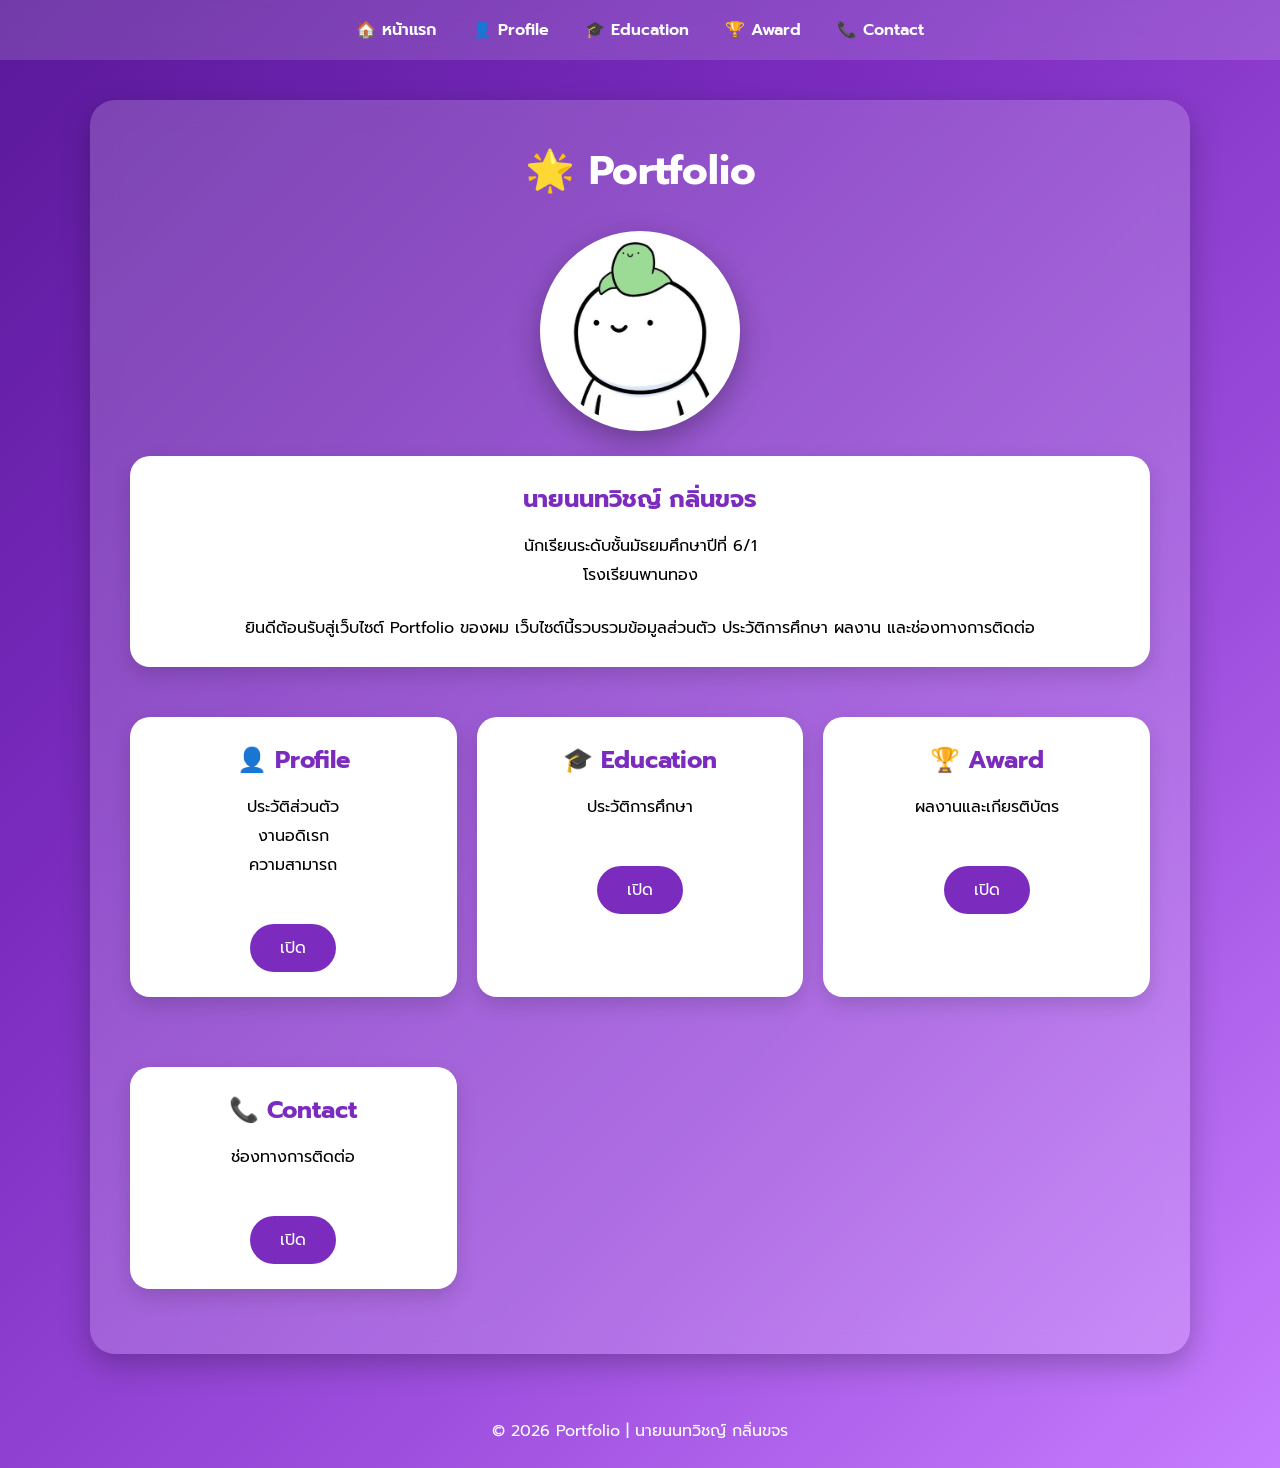
==== index.html @ 86612f15 "Update index.html" ====
<!DOCTYPE html>
<html lang="th">
<head>
<meta charset="UTF-8">
<meta name="viewport" content="width=device-width, initial-scale=1.0">

<title>Portfolio | นนทวิชญ์ กลิ่นขจร</title>

<link rel="stylesheet" href="style.css">

</head>

<body>

<nav>
    <a href="index.html">🏠 หน้าแรก</a>
    <a href="profile.html">👤 Profile</a>
    <a href="education.html">🎓 Education</a>
    <a href="award.html">🏆 Award</a>
    <a href="contact.html">📞 Contact</a>
</nav>

<div class="container">

<div class="box">

<h1>🌟 Portfolio</h1>

<div class="profile">
    <img src="image/profile.png" alt="11.png">
</div>

<div class="card" style="text-align:center;">

<h2>นายนนทวิชญ์ กลิ่นขจร</h2>

<p>
นักเรียนระดับชั้นมัธยมศึกษาปีที่ 6/1<br>
โรงเรียนพานทอง
</p>

<br>

<p>
ยินดีต้อนรับสู่เว็บไซต์ Portfolio ของผม
เว็บไซต์นี้รวบรวมข้อมูลส่วนตัว ประวัติการศึกษา
ผลงาน และช่องทางการติดต่อ
</p>

</div>

<div class="grid">

<div class="card" style="text-align:center;">

<h2>👤 Profile</h2>

<p>
ประวัติส่วนตัว<br>
งานอดิเรก<br>
ความสามารถ
</p>

<br>

<a class="btn" href="profile.html">
เปิด
</a>

</div>

<div class="card" style="text-align:center;">

<h2>🎓 Education</h2>

<p>
ประวัติการศึกษา
</p>

<br>

<a class="btn" href="education.html">
เปิด
</a>

</div>

<div class="card" style="text-align:center;">

<h2>🏆 Award</h2>

<p>
ผลงานและเกียรติบัตร
</p>

<br>

<a class="btn" href="award.html">
เปิด
</a>

</div>

<div class="card" style="text-align:center;">

<h2>📞 Contact</h2>

<p>
ช่องทางการติดต่อ
</p>

<br>

<a class="btn" href="contact.html">
เปิด
</a>

</div>

</div>

</div>

</div>

<footer>

© 2026 Portfolio | นายนนทวิชญ์ กลิ่นขจร

</footer>

</body>
</html>
---- style.css ----
@import url('https://fonts.googleapis.com/css2?family=Prompt:wght@300;400;500;700&display=swap');

*{
    margin:0;
    padding:0;
    box-sizing:border-box;
    font-family:'Prompt',sans-serif;
}

body{
    background:linear-gradient(135deg,#5a189a,#7b2cbf,#9d4edd,#c77dff);
    min-height:100vh;
}

/* เมนู */

nav{
    width:100%;
    background:rgba(255,255,255,.15);
    backdrop-filter:blur(10px);
    padding:18px;
    text-align:center;
    position:sticky;
    top:0;
}

nav a{
    color:white;
    text-decoration:none;
    margin:0 15px;
    font-weight:600;
    transition:.3s;
}

nav a:hover{
    color:#ffd60a;
}

/* กล่องหลัก */

.container{
    width:90%;
    max-width:1100px;
    margin:40px auto;
}

.box{
    background:rgba(255,255,255,.18);
    backdrop-filter:blur(15px);
    border-radius:25px;
    padding:40px;
    box-shadow:0 10px 30px rgba(0,0,0,.25);
}

h1{
    text-align:center;
    color:white;
    margin-bottom:30px;
    font-size:40px;
}

.profile{
    width:180px;
    height:180px;
    border-radius:50%;
    background:white;
    color:#7b2cbf;
    display:flex;
    justify-content:center;
    align-items:center;
    font-size:80px;
    font-weight:bold;
    margin:30px auto;
    border:6px solid white;
}

.card{
    background:white;
    padding:25px;
    border-radius:20px;
    margin:25px 0;
    transition:.3s;
    box-shadow:0 8px 20px rgba(0,0,0,.15);
}

.card:hover{
    transform:translateY(-8px);
}

.card h2{
    color:#7b2cbf;
    margin-bottom:15px;
}

.card p{
    line-height:1.8;
}

.card ul{
    padding-left:20px;
}

.card li{
    margin:10px 0;
}

footer{
    text-align:center;
    color:white;
    padding:25px;
    margin-top:30px;
}

.btn{
    display:inline-block;
    margin-top:20px;
    background:#7b2cbf;
    color:white;
    padding:12px 30px;
    border-radius:30px;
    text-decoration:none;
    transition:.3s;
}

.btn:hover{
    background:#5a189a;
}

.grid{
    display:grid;
    grid-template-columns:repeat(auto-fit,minmax(250px,1fr));
    gap:20px;
}

.timeline{
    border-left:5px solid #7b2cbf;
    padding-left:20px;
}

.timeline .item{
    margin-bottom:25px;
}

.timeline h3{
    color:#7b2cbf;
}

@media(max-width:768px){

nav a{
display:block;
margin:10px;
}

.box{
padding:20px;
}

h1{
font-size:30px;
}

.profile{
width:140px;
height:140px;
font-size:60px;
}

}

.profile{
    width:200px;
    height:200px;
    margin:20px auto;
    border-radius:50%;
    overflow:hidden;
    border:6px solid #fff;
    box-shadow:0 10px 30px rgba(0,0,0,.3);
}

.profile img{
    width:100%;
    height:100%;
    object-fit:cover;
    display:block;
}
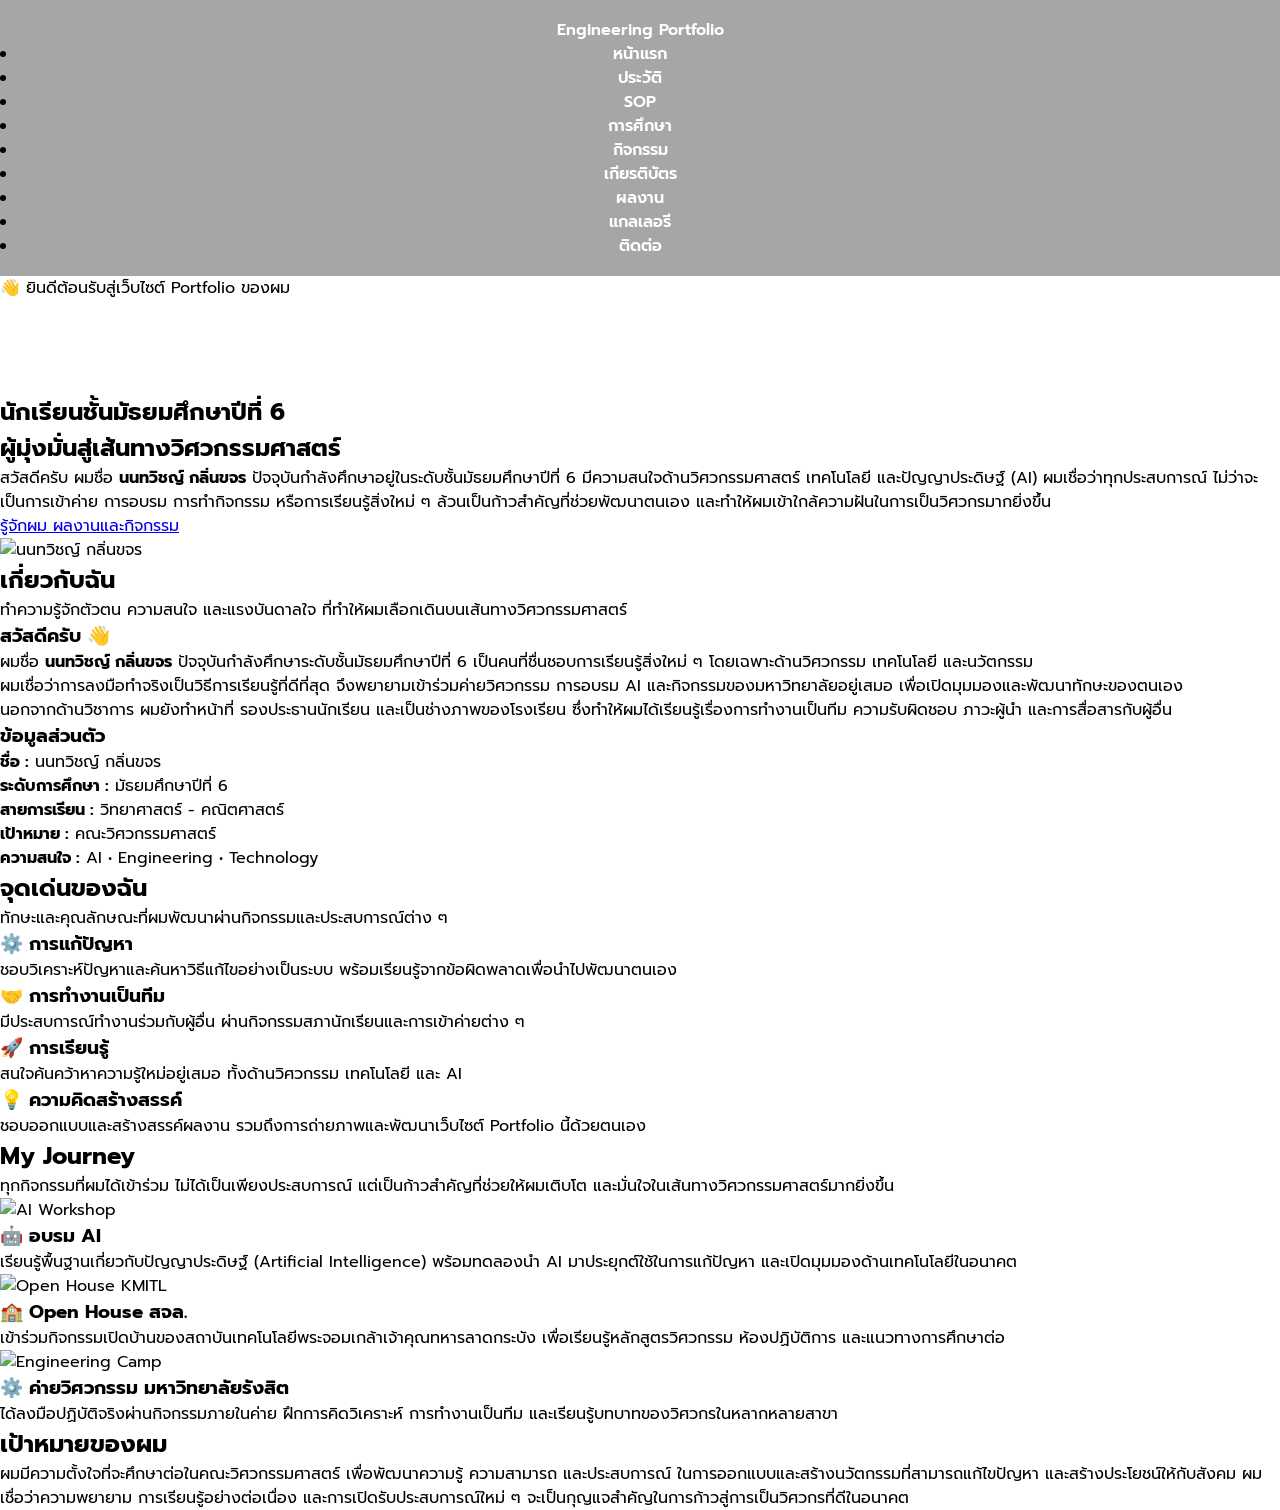
==== commit 2362d884: "Update index.html" ====
--- a/index.html
+++ b/index.html
@@ -1,133 +1,376 @@
 <!DOCTYPE html>
 <html lang="th">
+
 <head>
-<meta charset="UTF-8">
-<meta name="viewport" content="width=device-width, initial-scale=1.0">
-
-<title>Portfolio | นนทวิชญ์ กลิ่นขจร</title>
-
-<link rel="stylesheet" href="style.css">
+    <meta charset="UTF-8">
+    <meta name="viewport" content="width=device-width, initial-scale=1.0">
+
+    <title>นนทวิชญ์ กลิ่นขจร | Engineering Portfolio</title>
+
+    <meta name="description"
+        content="Portfolio ของ นนทวิชญ์ กลิ่นขจร สำหรับการศึกษาต่อคณะวิศวกรรมศาสตร์">
+
+    <meta name="author" content="นนทวิชญ์ กลิ่นขจร">
+
+    <!-- Google Fonts -->
+    <link rel="preconnect" href="https://fonts.googleapis.com">
+
+    <link rel="preconnect" href="https://fonts.gstatic.com" crossorigin>
+
+    <link href="https://fonts.googleapis.com/css2?family=Prompt:wght@300;400;500;600;700&family=Poppins:wght@400;500;600;700&display=swap"
+        rel="stylesheet">
+
+    <!-- Remix Icons -->
+    <link href="https://cdn.jsdelivr.net/npm/remixicon/fonts/remixicon.css" rel="stylesheet">
+
+    <!-- CSS -->
+    <link rel="stylesheet" href="style.css">
 
 </head>
 
 <body>
 
-<nav>
-    <a href="index.html">🏠 หน้าแรก</a>
-    <a href="profile.html">👤 Profile</a>
-    <a href="education.html">🎓 Education</a>
-    <a href="award.html">🏆 Award</a>
-    <a href="contact.html">📞 Contact</a>
-</nav>
-
-<div class="container">
-
-<div class="box">
-
-<h1>🌟 Portfolio</h1>
-
-<div class="profile">
-    <img src="image/profile.png" alt="11.png">
-</div>
-
-<div class="card" style="text-align:center;">
-
-<h2>นายนนทวิชญ์ กลิ่นขจร</h2>
-
-<p>
-นักเรียนระดับชั้นมัธยมศึกษาปีที่ 6/1<br>
-โรงเรียนพานทอง
-</p>
-
-<br>
-
-<p>
-ยินดีต้อนรับสู่เว็บไซต์ Portfolio ของผม
-เว็บไซต์นี้รวบรวมข้อมูลส่วนตัว ประวัติการศึกษา
-ผลงาน และช่องทางการติดต่อ
-</p>
-
-</div>
-
-<div class="grid">
-
-<div class="card" style="text-align:center;">
-
-<h2>👤 Profile</h2>
-
-<p>
-ประวัติส่วนตัว<br>
-งานอดิเรก<br>
-ความสามารถ
-</p>
-
-<br>
-
-<a class="btn" href="profile.html">
-เปิด
-</a>
-
-</div>
-
-<div class="card" style="text-align:center;">
-
-<h2>🎓 Education</h2>
-
-<p>
-ประวัติการศึกษา
-</p>
-
-<br>
-
-<a class="btn" href="education.html">
-เปิด
-</a>
-
-</div>
-
-<div class="card" style="text-align:center;">
-
-<h2>🏆 Award</h2>
-
-<p>
-ผลงานและเกียรติบัตร
-</p>
-
-<br>
-
-<a class="btn" href="award.html">
-เปิด
-</a>
-
-</div>
-
-<div class="card" style="text-align:center;">
-
-<h2>📞 Contact</h2>
-
-<p>
-ช่องทางการติดต่อ
-</p>
-
-<br>
-
-<a class="btn" href="contact.html">
-เปิด
-</a>
-
-</div>
-
-</div>
-
-</div>
-
-</div>
-
-<footer>
-
-© 2026 Portfolio | นายนนทวิชญ์ กลิ่นขจร
-
-</footer>
-
-</body>
-</html>
+    <!-- ===================== NAVBAR ===================== -->
+
+    <header>
+
+        <nav class="navbar">
+
+            <a href="index.html" class="logo">
+
+                <i class="ri-code-box-line"></i>
+
+                <span>Engineering Portfolio</span>
+
+            </a>
+
+            <ul class="menu">
+
+                <li><a href="index.html" class="active">หน้าแรก</a></li>
+
+                <li><a href="profile.html">ประวัติ</a></li>
+
+                <li><a href="sop.html">SOP</a></li>
+
+                <li><a href="education.html">การศึกษา</a></li>
+
+                <li><a href="activities.html">กิจกรรม</a></li>
+
+                <li><a href="certificates.html">เกียรติบัตร</a></li>
+
+                <li><a href="projects.html">ผลงาน</a></li>
+
+                <li><a href="gallery.html">แกลเลอรี</a></li>
+
+                <li><a href="contact.html">ติดต่อ</a></li>
+
+            </ul>
+
+        </nav>
+
+    </header>
+
+    <!-- ===================== HERO ===================== -->
+
+<main>
+
+<section class="hero">
+
+    <div class="hero-content">
+
+        <p class="subtitle">
+            👋 ยินดีต้อนรับสู่เว็บไซต์ Portfolio ของผม
+        </p>
+
+        <h1>
+            นนทวิชญ์ <span>กลิ่นขจร</span>
+        </h1>
+
+        <h2>
+            นักเรียนชั้นมัธยมศึกษาปีที่ 6 <br>
+            ผู้มุ่งมั่นสู่เส้นทางวิศวกรรมศาสตร์
+        </h2>
+
+        <p class="description">
+
+            สวัสดีครับ ผมชื่อ <strong>นนทวิชญ์ กลิ่นขจร</strong>
+            ปัจจุบันกำลังศึกษาอยู่ในระดับชั้นมัธยมศึกษาปีที่ 6
+            มีความสนใจด้านวิศวกรรมศาสตร์ เทคโนโลยี
+            และปัญญาประดิษฐ์ (AI)
+
+            ผมเชื่อว่าทุกประสบการณ์ ไม่ว่าจะเป็นการเข้าค่าย
+            การอบรม การทำกิจกรรม หรือการเรียนรู้สิ่งใหม่ ๆ
+            ล้วนเป็นก้าวสำคัญที่ช่วยพัฒนาตนเอง
+            และทำให้ผมเข้าใกล้ความฝันในการเป็นวิศวกรมากยิ่งขึ้น
+
+        </p>
+
+        <div class="hero-button">
+
+            <a href="profile.html" class="btn-red">
+                <i class="ri-user-line"></i>
+                รู้จักผม
+            </a>
+
+            <a href="activities.html" class="btn-white">
+                <i class="ri-award-line"></i>
+                ผลงานและกิจกรรม
+            </a>
+
+        </div>
+
+    </div>
+
+    <div class="hero-image">
+
+        <div class="image-card">
+
+            <img src="images/profile.jpg"
+                 alt="นนทวิชญ์ กลิ่นขจร">
+
+        </div>
+
+    </div>
+
+</section>
+
+
+
+    <!-- ===================== ABOUT ME ===================== -->
+
+<section class="about">
+
+    <div class="section-title">
+
+        <h2>เกี่ยวกับฉัน</h2>
+
+        <p>
+            ทำความรู้จักตัวตน ความสนใจ และแรงบันดาลใจ
+            ที่ทำให้ผมเลือกเดินบนเส้นทางวิศวกรรมศาสตร์
+        </p>
+
+    </div>
+
+    <div class="about-container">
+
+        <div class="about-text">
+
+            <h3>สวัสดีครับ 👋</h3>
+
+            <p>
+                ผมชื่อ <strong>นนทวิชญ์ กลิ่นขจร</strong>
+                ปัจจุบันกำลังศึกษาระดับชั้นมัธยมศึกษาปีที่ 6
+                เป็นคนที่ชื่นชอบการเรียนรู้สิ่งใหม่ ๆ
+                โดยเฉพาะด้านวิศวกรรม เทคโนโลยี และนวัตกรรม
+            </p>
+
+            <p>
+                ผมเชื่อว่าการลงมือทำจริงเป็นวิธีการเรียนรู้ที่ดีที่สุด
+                จึงพยายามเข้าร่วมค่ายวิศวกรรม การอบรม AI
+                และกิจกรรมของมหาวิทยาลัยอยู่เสมอ
+                เพื่อเปิดมุมมองและพัฒนาทักษะของตนเอง
+            </p>
+
+            <p>
+                นอกจากด้านวิชาการ ผมยังทำหน้าที่
+                รองประธานนักเรียน และเป็นช่างภาพของโรงเรียน
+                ซึ่งทำให้ผมได้เรียนรู้เรื่องการทำงานเป็นทีม
+                ความรับผิดชอบ ภาวะผู้นำ
+                และการสื่อสารกับผู้อื่น
+            </p>
+
+        </div>
+
+        <div class="about-card">
+
+            <h3>ข้อมูลส่วนตัว</h3>
+
+            <div class="info">
+
+                <p><strong>ชื่อ :</strong> นนทวิชญ์ กลิ่นขจร</p>
+
+                <p><strong>ระดับการศึกษา :</strong> มัธยมศึกษาปีที่ 6</p>
+
+                <p><strong>สายการเรียน :</strong> วิทยาศาสตร์ - คณิตศาสตร์</p>
+
+                <p><strong>เป้าหมาย :</strong> คณะวิศวกรรมศาสตร์</p>
+
+                <p><strong>ความสนใจ :</strong> AI • Engineering • Technology</p>
+
+            </div>
+
+        </div>
+
+    </div>
+
+</section>
+
+
+<!-- ===================== HIGHLIGHT ===================== -->
+
+<section class="highlight">
+
+    <div class="section-title">
+
+        <h2>จุดเด่นของฉัน</h2>
+
+        <p>
+            ทักษะและคุณลักษณะที่ผมพัฒนาผ่านกิจกรรมและประสบการณ์ต่าง ๆ
+        </p>
+
+    </div>
+
+    <div class="highlight-grid">
+
+        <div class="highlight-card">
+
+            <h3>⚙️ การแก้ปัญหา</h3>
+
+            <p>
+                ชอบวิเคราะห์ปัญหาและค้นหาวิธีแก้ไขอย่างเป็นระบบ
+                พร้อมเรียนรู้จากข้อผิดพลาดเพื่อนำไปพัฒนาตนเอง
+            </p>
+
+        </div>
+
+        <div class="highlight-card">
+
+            <h3>🤝 การทำงานเป็นทีม</h3>
+
+            <p>
+                มีประสบการณ์ทำงานร่วมกับผู้อื่น
+                ผ่านกิจกรรมสภานักเรียนและการเข้าค่ายต่าง ๆ
+            </p>
+
+        </div>
+
+        <div class="highlight-card">
+
+            <h3>🚀 การเรียนรู้</h3>
+
+            <p>
+                สนใจค้นคว้าหาความรู้ใหม่อยู่เสมอ
+                ทั้งด้านวิศวกรรม เทคโนโลยี และ AI
+            </p>
+
+        </div>
+
+        <div class="highlight-card">
+
+            <h3>💡 ความคิดสร้างสรรค์</h3>
+
+            <p>
+                ชอบออกแบบและสร้างสรรค์ผลงาน
+                รวมถึงการถ่ายภาพและพัฒนาเว็บไซต์ Portfolio นี้ด้วยตนเอง
+            </p>
+
+        </div>
+
+    </div>
+
+</section>
+
+    <!-- ===================== MY JOURNEY ===================== -->
+
+<section class="journey">
+
+    <div class="section-title">
+
+        <h2>My Journey</h2>
+
+        <p>
+            ทุกกิจกรรมที่ผมได้เข้าร่วม ไม่ได้เป็นเพียงประสบการณ์
+            แต่เป็นก้าวสำคัญที่ช่วยให้ผมเติบโต
+            และมั่นใจในเส้นทางวิศวกรรมศาสตร์มากยิ่งขึ้น
+        </p>
+
+    </div>
+
+    <div class="journey-container">
+
+        <div class="journey-card">
+
+            <img src="images/ai.jpg" alt="AI Workshop">
+
+            <div class="journey-content">
+
+                <h3>🤖 อบรม AI</h3>
+
+                <p>
+                    เรียนรู้พื้นฐานเกี่ยวกับปัญญาประดิษฐ์ (Artificial Intelligence)
+                    พร้อมทดลองนำ AI มาประยุกต์ใช้ในการแก้ปัญหา
+                    และเปิดมุมมองด้านเทคโนโลยีในอนาคต
+                </p>
+
+            </div>
+
+        </div>
+
+        <div class="journey-card">
+
+            <img src="images/kmitl.jpg" alt="Open House KMITL">
+
+            <div class="journey-content">
+
+                <h3>🏫 Open House สจล.</h3>
+
+                <p>
+                    เข้าร่วมกิจกรรมเปิดบ้านของสถาบันเทคโนโลยีพระจอมเกล้าเจ้าคุณทหารลาดกระบัง
+                    เพื่อเรียนรู้หลักสูตรวิศวกรรม ห้องปฏิบัติการ
+                    และแนวทางการศึกษาต่อ
+                </p>
+
+            </div>
+
+        </div>
+
+        <div class="journey-card">
+
+            <img src="images/rangsit.jpg" alt="Engineering Camp">
+
+            <div class="journey-content">
+
+                <h3>⚙️ ค่ายวิศวกรรม มหาวิทยาลัยรังสิต</h3>
+
+                <p>
+                    ได้ลงมือปฏิบัติจริงผ่านกิจกรรมภายในค่าย
+                    ฝึกการคิดวิเคราะห์ การทำงานเป็นทีม
+                    และเรียนรู้บทบาทของวิศวกรในหลากหลายสาขา
+                </p>
+
+            </div>
+
+        </div>
+
+    </div>
+
+</section>
+
+<!-- ===================== MY GOAL ===================== -->
+
+<section class="goal">
+
+    <div class="section-title">
+
+        <h2>เป้าหมายของผม</h2>
+
+    </div>
+
+    <div class="goal-box">
+
+        <p>
+            ผมมีความตั้งใจที่จะศึกษาต่อในคณะวิศวกรรมศาสตร์
+            เพื่อพัฒนาความรู้ ความสามารถ และประสบการณ์
+            ในการออกแบบและสร้างนวัตกรรมที่สามารถแก้ไขปัญหา
+            และสร้างประโยชน์ให้กับสังคม
+
+            ผมเชื่อว่าความพยายาม การเรียนรู้อย่างต่อเนื่อง
+            และการเปิดรับประสบการณ์ใหม่ ๆ
+            จะเป็นกุญแจสำคัญในการก้าวสู่การเป็นวิศวกรที่ดีในอนาคต
+        </p>
+
+    </div>
+
+</section>
+
+    
--- a/style.css
+++ b/style.css
@@ -1,4 +1,3 @@
-
 @import url('https://fonts.googleapis.com/css2?family=Prompt:wght@300;400;500;700&display=swap');
 
 *{
@@ -8,25 +7,37 @@
     font-family:'Prompt',sans-serif;
 }
 
+/* =========================
+   พื้นหลัง
+========================= */
+
 body{
-    background:linear-gradient(135deg,#5a189a,#7b2cbf,#9d4edd,#c77dff);
+    background-image: url("image/ChatGPT Image Jul 8, 2026, 09_53_35 AM.png");
+    background-size: cover;
+    background-position: center;
+    background-repeat: no-repeat;
+    background-attachment: fixed;
     min-height:100vh;
 }
 
-/* เมนู */
+/* =========================
+   เมนู
+========================= */
 
 nav{
     width:100%;
-    background:rgba(255,255,255,.15);
-    backdrop-filter:blur(10px);
     padding:18px;
     text-align:center;
     position:sticky;
     top:0;
+    z-index:999;
+
+    background:rgba(0,0,0,.35);
+    backdrop-filter:blur(10px);
 }
 
 nav a{
-    color:white;
+    color:#fff;
     text-decoration:none;
     margin:0 15px;
     font-weight:600;
@@ -34,10 +45,12 @@
 }
 
 nav a:hover{
-    color:#ffd60a;
-}
-
-/* กล่องหลัก */
+    color:#00d9ff;
+}
+
+/* =========================
+   กล่องหลัก
+========================= */
 
 .container{
     width:90%;
@@ -46,142 +59,196 @@
 }
 
 .box{
-    background:rgba(255,255,255,.18);
+    background:rgba(255,255,255,.15);
     backdrop-filter:blur(15px);
+
     border-radius:25px;
+
     padding:40px;
-    box-shadow:0 10px 30px rgba(0,0,0,.25);
-}
+
+    border:1px solid rgba(255,255,255,.25);
+
+    box-shadow:0 15px 35px rgba(0,0,0,.35);
+}
+
+/* =========================
+   หัวข้อ
+========================= */
 
 h1{
     text-align:center;
     color:white;
+    font-size:42px;
     margin-bottom:30px;
-    font-size:40px;
-}
+}
+
+/* =========================
+   รูปโปรไฟล์
+========================= */
 
 .profile{
-    width:180px;
-    height:180px;
+    width:220px;
+    height:220px;
+    margin:30px auto;
     border-radius:50%;
+    overflow:hidden;
+    border:5px solid #00d9ff;
+}
+
+.profile img{
+    width:100%;
+    height:100%;
+    object-fit:cover;
+}
+
+/* =========================
+   Card
+========================= */
+
+.card{
     background:white;
-    color:#7b2cbf;
+    border-radius:20px;
+    padding:25px;
+    margin:25px 0;
+    box-shadow:0 10px 25px rgba(0,0,0,.2);
+}
+
+.card h2{
+    color:#2563eb;
+    margin-bottom:15px;
+}
+
+.card p{
+    line-height:1.8;
+}
+
+.card ul{
+    padding-left:20px;
+}
+
+.card li{
+    margin:10px 0;
+}
+
+/* =========================
+   Grid
+========================= */
+
+.grid{
+    display:grid;
+    grid-template-columns:repeat(auto-fit,minmax(250px,1fr));
+    gap:25px;
+}
+
+/* =========================
+   Timeline
+========================= */
+
+.timeline{
+    border-left:5px solid #00d9ff;
+    padding-left:20px;
+}
+
+.timeline .item{
+    position:relative;
+    margin-bottom:30px;
+}
+
+.timeline .item::before{
+    content:"";
+    position:absolute;
+    width:14px;
+    height:14px;
+    background:#00d9ff;
+    border-radius:50%;
+    left:-30px;
+    top:5px;
+}
+
+/* =========================
+   ปุ่ม
+========================= */
+
+.btn{
+    display:inline-block;
+    margin-top:20px;
+    padding:12px 28px;
+    border-radius:40px;
+    color:white;
+    text-decoration:none;
+    background:#2563eb;
+    transition:.3s;
+}
+
+.btn:hover{
+    background:#1d4ed8;
+}
+
+/* =========================
+   Footer
+========================= */
+
+footer{
+    text-align:center;
+    color:white;
+    padding:30px;
+}
+
+/* =========================
+   Responsive
+========================= */
+
+@media(max-width:768px){
+
+    nav a{
+        display:block;
+        margin:10px 0;
+    }
+
+    .box{
+        padding:20px;
+    }
+
+    h1{
+        font-size:30px;
+    }
+
+    .profile{
+        width:160px;
+        height:160px;
+    }
+
+    .grid{
+        grid-template-columns:1fr;
+    }
+
+    /* =========================
+   Certificate
+========================= */
+
+.certificate{
+    width:100%;
+    height:260px;
+    border:3px dashed #38bdf8;
+    border-radius:15px;
+    overflow:hidden;
+    background:#fff;
+    margin:20px 0;
     display:flex;
     justify-content:center;
     align-items:center;
-    font-size:80px;
-    font-weight:bold;
-    margin:30px auto;
-    border:6px solid white;
-}
-
-.card{
-    background:white;
-    padding:25px;
-    border-radius:20px;
-    margin:25px 0;
     transition:.3s;
-    box-shadow:0 8px 20px rgba(0,0,0,.15);
-}
-
-.card:hover{
-    transform:translateY(-8px);
-}
-
-.card h2{
-    color:#7b2cbf;
-    margin-bottom:15px;
-}
-
-.card p{
-    line-height:1.8;
-}
-
-.card ul{
-    padding-left:20px;
-}
-
-.card li{
-    margin:10px 0;
-}
-
-footer{
-    text-align:center;
-    color:white;
-    padding:25px;
-    margin-top:30px;
-}
-
-.btn{
-    display:inline-block;
-    margin-top:20px;
-    background:#7b2cbf;
-    color:white;
-    padding:12px 30px;
-    border-radius:30px;
-    text-decoration:none;
-    transition:.3s;
-}
-
-.btn:hover{
-    background:#5a189a;
-}
-
-.grid{
-    display:grid;
-    grid-template-columns:repeat(auto-fit,minmax(250px,1fr));
-    gap:20px;
-}
-
-.timeline{
-    border-left:5px solid #7b2cbf;
-    padding-left:20px;
-}
-
-.timeline .item{
-    margin-bottom:25px;
-}
-
-.timeline h3{
-    color:#7b2cbf;
-}
-
-@media(max-width:768px){
-
-nav a{
-display:block;
-margin:10px;
-}
-
-.box{
-padding:20px;
-}
-
-h1{
-font-size:30px;
-}
-
-.profile{
-width:140px;
-height:140px;
-font-size:60px;
-}
-
-}
-
-.profile{
-    width:200px;
-    height:200px;
-    margin:20px auto;
-    border-radius:50%;
-    overflow:hidden;
-    border:6px solid #fff;
-    box-shadow:0 10px 30px rgba(0,0,0,.3);
-}
-
-.profile img{
+}
+
+.certificate:hover{
+    transform:scale(1.02);
+    box-shadow:0 0 20px rgba(56,189,248,.5);
+}
+
+.certificate img{
     width:100%;
     height:100%;
-    object-fit:cover;
-    display:block;
-}
+    object-fit:contain;
+}
+
+}
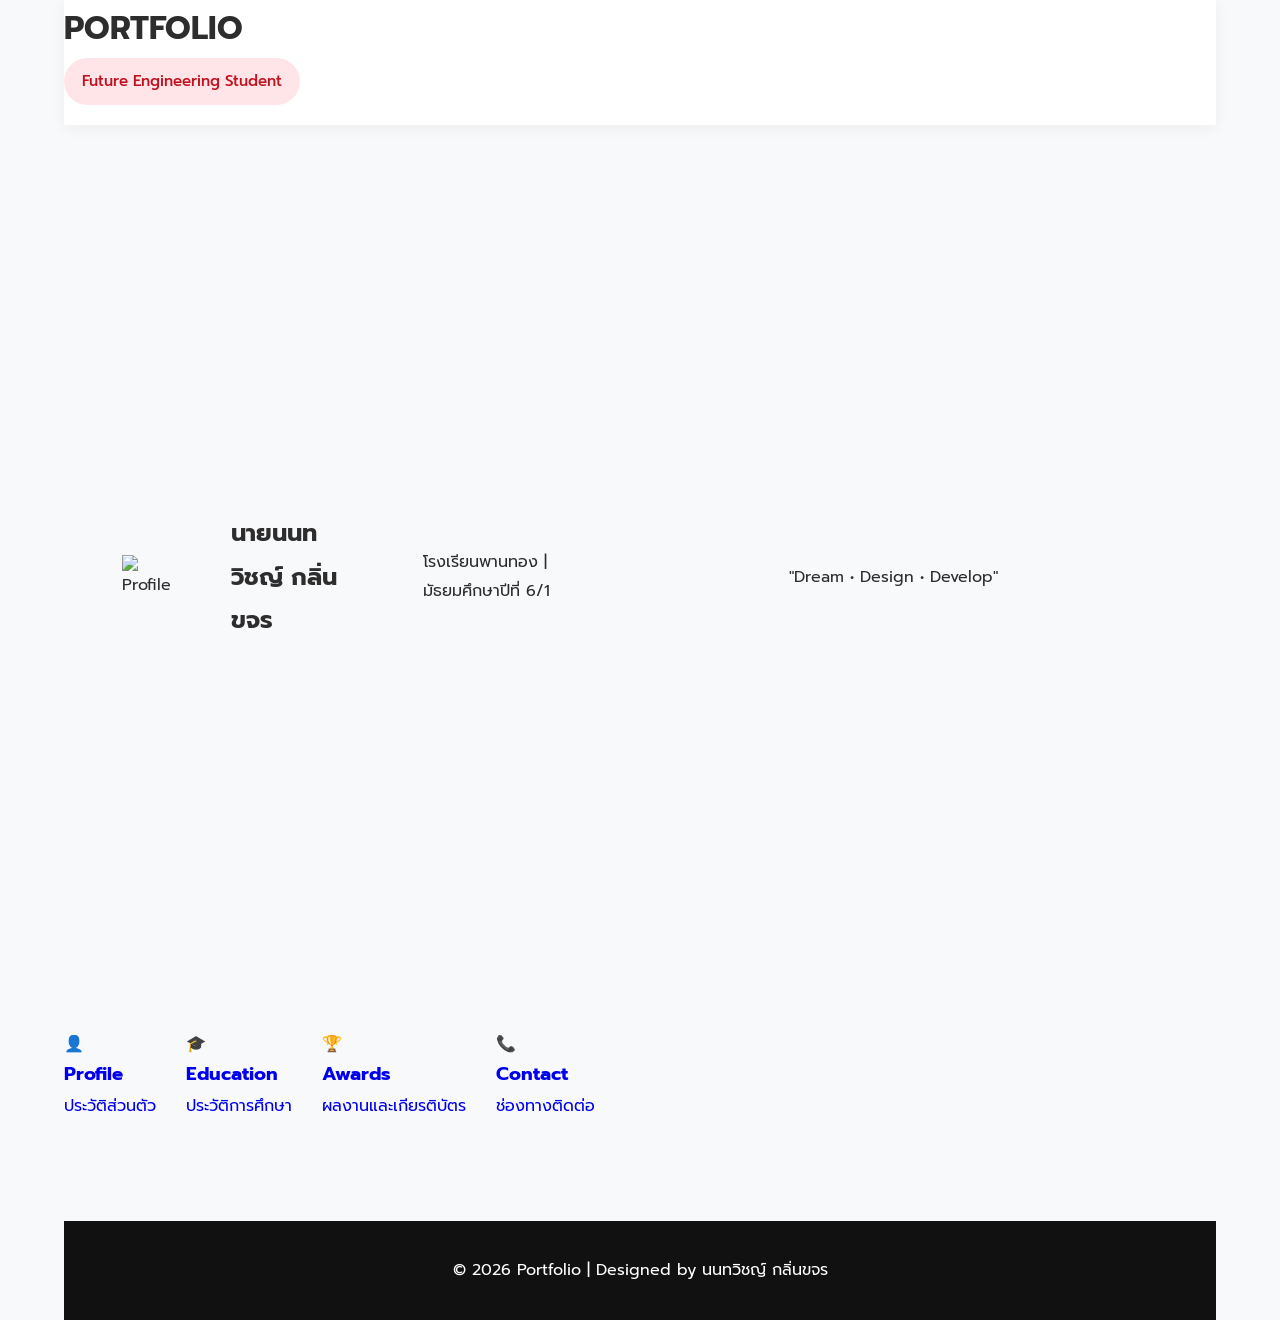
==== commit 2886f9ae: "Update index.html" ====
--- a/index.html
+++ b/index.html
@@ -1,376 +1,77 @@
 <!DOCTYPE html>
 <html lang="th">
-
 <head>
     <meta charset="UTF-8">
     <meta name="viewport" content="width=device-width, initial-scale=1.0">
+    <title>Portfolio | นนทวิชญ์ กลิ่นขจร</title>
 
-    <title>นนทวิชญ์ กลิ่นขจร | Engineering Portfolio</title>
-
-    <meta name="description"
-        content="Portfolio ของ นนทวิชญ์ กลิ่นขจร สำหรับการศึกษาต่อคณะวิศวกรรมศาสตร์">
-
-    <meta name="author" content="นนทวิชญ์ กลิ่นขจร">
-
-    <!-- Google Fonts -->
-    <link rel="preconnect" href="https://fonts.googleapis.com">
-
-    <link rel="preconnect" href="https://fonts.gstatic.com" crossorigin>
-
-    <link href="https://fonts.googleapis.com/css2?family=Prompt:wght@300;400;500;600;700&family=Poppins:wght@400;500;600;700&display=swap"
-        rel="stylesheet">
-
-    <!-- Remix Icons -->
-    <link href="https://cdn.jsdelivr.net/npm/remixicon/fonts/remixicon.css" rel="stylesheet">
-
-    <!-- CSS -->
+    <link href="https://fonts.googleapis.com/css2?family=Prompt:wght@300;400;500;600;700&display=swap" rel="stylesheet">
     <link rel="stylesheet" href="style.css">
-
 </head>
-
 <body>
 
-    <!-- ===================== NAVBAR ===================== -->
+<div class="overlay"></div>
 
+<div class="container">
+
+    <!-- Header -->
     <header>
-
-        <nav class="navbar">
-
-            <a href="index.html" class="logo">
-
-                <i class="ri-code-box-line"></i>
-
-                <span>Engineering Portfolio</span>
-
-            </a>
-
-            <ul class="menu">
-
-                <li><a href="index.html" class="active">หน้าแรก</a></li>
-
-                <li><a href="profile.html">ประวัติ</a></li>
-
-                <li><a href="sop.html">SOP</a></li>
-
-                <li><a href="education.html">การศึกษา</a></li>
-
-                <li><a href="activities.html">กิจกรรม</a></li>
-
-                <li><a href="certificates.html">เกียรติบัตร</a></li>
-
-                <li><a href="projects.html">ผลงาน</a></li>
-
-                <li><a href="gallery.html">แกลเลอรี</a></li>
-
-                <li><a href="contact.html">ติดต่อ</a></li>
-
-            </ul>
-
-        </nav>
-
+        <h1>PORTFOLIO</h1>
+        <p class="subtitle">Future Engineering Student</p>
     </header>
 
-    <!-- ===================== HERO ===================== -->
+    <!-- Hero -->
+    <section class="hero">
 
-<main>
+        <img src="image/profile.jpg" alt="Profile" class="profile-img">
 
-<section class="hero">
+        <h2>นายนนทวิชญ์ กลิ่นขจร</h2>
 
-    <div class="hero-content">
-
-        <p class="subtitle">
-            👋 ยินดีต้อนรับสู่เว็บไซต์ Portfolio ของผม
+        <p class="school">
+            โรงเรียนพานทอง | มัธยมศึกษาปีที่ 6/1
         </p>
 
-        <h1>
-            นนทวิชญ์ <span>กลิ่นขจร</span>
-        </h1>
-
-        <h2>
-            นักเรียนชั้นมัธยมศึกษาปีที่ 6 <br>
-            ผู้มุ่งมั่นสู่เส้นทางวิศวกรรมศาสตร์
-        </h2>
-
-        <p class="description">
-
-            สวัสดีครับ ผมชื่อ <strong>นนทวิชญ์ กลิ่นขจร</strong>
-            ปัจจุบันกำลังศึกษาอยู่ในระดับชั้นมัธยมศึกษาปีที่ 6
-            มีความสนใจด้านวิศวกรรมศาสตร์ เทคโนโลยี
-            และปัญญาประดิษฐ์ (AI)
-
-            ผมเชื่อว่าทุกประสบการณ์ ไม่ว่าจะเป็นการเข้าค่าย
-            การอบรม การทำกิจกรรม หรือการเรียนรู้สิ่งใหม่ ๆ
-            ล้วนเป็นก้าวสำคัญที่ช่วยพัฒนาตนเอง
-            และทำให้ผมเข้าใกล้ความฝันในการเป็นวิศวกรมากยิ่งขึ้น
-
+        <p class="quote">
+            "Dream • Design • Develop"
         </p>
 
-        <div class="hero-button">
+    </section>
 
-            <a href="profile.html" class="btn-red">
-                <i class="ri-user-line"></i>
-                รู้จักผม
-            </a>
+    <!-- Menu -->
+    <section class="menu">
 
-            <a href="activities.html" class="btn-white">
-                <i class="ri-award-line"></i>
-                ผลงานและกิจกรรม
-            </a>
+        <a href="profile.html" class="card">
+            <span>👤</span>
+            <h3>Profile</h3>
+            <p>ประวัติส่วนตัว</p>
+        </a>
 
-        </div>
+        <a href="education.html" class="card">
+            <span>🎓</span>
+            <h3>Education</h3>
+            <p>ประวัติการศึกษา</p>
+        </a>
 
-    </div>
+        <a href="award.html" class="card">
+            <span>🏆</span>
+            <h3>Awards</h3>
+            <p>ผลงานและเกียรติบัตร</p>
+        </a>
 
-    <div class="hero-image">
+        <a href="contact.html" class="card">
+            <span>📞</span>
+            <h3>Contact</h3>
+            <p>ช่องทางติดต่อ</p>
+        </a>
 
-        <div class="image-card">
+    </section>
 
-            <img src="images/profile.jpg"
-                 alt="นนทวิชญ์ กลิ่นขจร">
+    <!-- Footer -->
+    <footer>
+        © 2026 Portfolio | Designed by นนทวิชญ์ กลิ่นขจร
+    </footer>
 
-        </div>
+</div>
 
-    </div>
-
-</section>
-
-
-
-    <!-- ===================== ABOUT ME ===================== -->
-
-<section class="about">
-
-    <div class="section-title">
-
-        <h2>เกี่ยวกับฉัน</h2>
-
-        <p>
-            ทำความรู้จักตัวตน ความสนใจ และแรงบันดาลใจ
-            ที่ทำให้ผมเลือกเดินบนเส้นทางวิศวกรรมศาสตร์
-        </p>
-
-    </div>
-
-    <div class="about-container">
-
-        <div class="about-text">
-
-            <h3>สวัสดีครับ 👋</h3>
-
-            <p>
-                ผมชื่อ <strong>นนทวิชญ์ กลิ่นขจร</strong>
-                ปัจจุบันกำลังศึกษาระดับชั้นมัธยมศึกษาปีที่ 6
-                เป็นคนที่ชื่นชอบการเรียนรู้สิ่งใหม่ ๆ
-                โดยเฉพาะด้านวิศวกรรม เทคโนโลยี และนวัตกรรม
-            </p>
-
-            <p>
-                ผมเชื่อว่าการลงมือทำจริงเป็นวิธีการเรียนรู้ที่ดีที่สุด
-                จึงพยายามเข้าร่วมค่ายวิศวกรรม การอบรม AI
-                และกิจกรรมของมหาวิทยาลัยอยู่เสมอ
-                เพื่อเปิดมุมมองและพัฒนาทักษะของตนเอง
-            </p>
-
-            <p>
-                นอกจากด้านวิชาการ ผมยังทำหน้าที่
-                รองประธานนักเรียน และเป็นช่างภาพของโรงเรียน
-                ซึ่งทำให้ผมได้เรียนรู้เรื่องการทำงานเป็นทีม
-                ความรับผิดชอบ ภาวะผู้นำ
-                และการสื่อสารกับผู้อื่น
-            </p>
-
-        </div>
-
-        <div class="about-card">
-
-            <h3>ข้อมูลส่วนตัว</h3>
-
-            <div class="info">
-
-                <p><strong>ชื่อ :</strong> นนทวิชญ์ กลิ่นขจร</p>
-
-                <p><strong>ระดับการศึกษา :</strong> มัธยมศึกษาปีที่ 6</p>
-
-                <p><strong>สายการเรียน :</strong> วิทยาศาสตร์ - คณิตศาสตร์</p>
-
-                <p><strong>เป้าหมาย :</strong> คณะวิศวกรรมศาสตร์</p>
-
-                <p><strong>ความสนใจ :</strong> AI • Engineering • Technology</p>
-
-            </div>
-
-        </div>
-
-    </div>
-
-</section>
-
-
-<!-- ===================== HIGHLIGHT ===================== -->
-
-<section class="highlight">
-
-    <div class="section-title">
-
-        <h2>จุดเด่นของฉัน</h2>
-
-        <p>
-            ทักษะและคุณลักษณะที่ผมพัฒนาผ่านกิจกรรมและประสบการณ์ต่าง ๆ
-        </p>
-
-    </div>
-
-    <div class="highlight-grid">
-
-        <div class="highlight-card">
-
-            <h3>⚙️ การแก้ปัญหา</h3>
-
-            <p>
-                ชอบวิเคราะห์ปัญหาและค้นหาวิธีแก้ไขอย่างเป็นระบบ
-                พร้อมเรียนรู้จากข้อผิดพลาดเพื่อนำไปพัฒนาตนเอง
-            </p>
-
-        </div>
-
-        <div class="highlight-card">
-
-            <h3>🤝 การทำงานเป็นทีม</h3>
-
-            <p>
-                มีประสบการณ์ทำงานร่วมกับผู้อื่น
-                ผ่านกิจกรรมสภานักเรียนและการเข้าค่ายต่าง ๆ
-            </p>
-
-        </div>
-
-        <div class="highlight-card">
-
-            <h3>🚀 การเรียนรู้</h3>
-
-            <p>
-                สนใจค้นคว้าหาความรู้ใหม่อยู่เสมอ
-                ทั้งด้านวิศวกรรม เทคโนโลยี และ AI
-            </p>
-
-        </div>
-
-        <div class="highlight-card">
-
-            <h3>💡 ความคิดสร้างสรรค์</h3>
-
-            <p>
-                ชอบออกแบบและสร้างสรรค์ผลงาน
-                รวมถึงการถ่ายภาพและพัฒนาเว็บไซต์ Portfolio นี้ด้วยตนเอง
-            </p>
-
-        </div>
-
-    </div>
-
-</section>
-
-    <!-- ===================== MY JOURNEY ===================== -->
-
-<section class="journey">
-
-    <div class="section-title">
-
-        <h2>My Journey</h2>
-
-        <p>
-            ทุกกิจกรรมที่ผมได้เข้าร่วม ไม่ได้เป็นเพียงประสบการณ์
-            แต่เป็นก้าวสำคัญที่ช่วยให้ผมเติบโต
-            และมั่นใจในเส้นทางวิศวกรรมศาสตร์มากยิ่งขึ้น
-        </p>
-
-    </div>
-
-    <div class="journey-container">
-
-        <div class="journey-card">
-
-            <img src="images/ai.jpg" alt="AI Workshop">
-
-            <div class="journey-content">
-
-                <h3>🤖 อบรม AI</h3>
-
-                <p>
-                    เรียนรู้พื้นฐานเกี่ยวกับปัญญาประดิษฐ์ (Artificial Intelligence)
-                    พร้อมทดลองนำ AI มาประยุกต์ใช้ในการแก้ปัญหา
-                    และเปิดมุมมองด้านเทคโนโลยีในอนาคต
-                </p>
-
-            </div>
-
-        </div>
-
-        <div class="journey-card">
-
-            <img src="images/kmitl.jpg" alt="Open House KMITL">
-
-            <div class="journey-content">
-
-                <h3>🏫 Open House สจล.</h3>
-
-                <p>
-                    เข้าร่วมกิจกรรมเปิดบ้านของสถาบันเทคโนโลยีพระจอมเกล้าเจ้าคุณทหารลาดกระบัง
-                    เพื่อเรียนรู้หลักสูตรวิศวกรรม ห้องปฏิบัติการ
-                    และแนวทางการศึกษาต่อ
-                </p>
-
-            </div>
-
-        </div>
-
-        <div class="journey-card">
-
-            <img src="images/rangsit.jpg" alt="Engineering Camp">
-
-            <div class="journey-content">
-
-                <h3>⚙️ ค่ายวิศวกรรม มหาวิทยาลัยรังสิต</h3>
-
-                <p>
-                    ได้ลงมือปฏิบัติจริงผ่านกิจกรรมภายในค่าย
-                    ฝึกการคิดวิเคราะห์ การทำงานเป็นทีม
-                    และเรียนรู้บทบาทของวิศวกรในหลากหลายสาขา
-                </p>
-
-            </div>
-
-        </div>
-
-    </div>
-
-</section>
-
-<!-- ===================== MY GOAL ===================== -->
-
-<section class="goal">
-
-    <div class="section-title">
-
-        <h2>เป้าหมายของผม</h2>
-
-    </div>
-
-    <div class="goal-box">
-
-        <p>
-            ผมมีความตั้งใจที่จะศึกษาต่อในคณะวิศวกรรมศาสตร์
-            เพื่อพัฒนาความรู้ ความสามารถ และประสบการณ์
-            ในการออกแบบและสร้างนวัตกรรมที่สามารถแก้ไขปัญหา
-            และสร้างประโยชน์ให้กับสังคม
-
-            ผมเชื่อว่าความพยายาม การเรียนรู้อย่างต่อเนื่อง
-            และการเปิดรับประสบการณ์ใหม่ ๆ
-            จะเป็นกุญแจสำคัญในการก้าวสู่การเป็นวิศวกรที่ดีในอนาคต
-        </p>
-
-    </div>
-
-</section>
-
-    
+</body>
+</html>
--- a/style.css
+++ b/style.css
@@ -1,254 +1,1219 @@
-@import url('https://fonts.googleapis.com/css2?family=Prompt:wght@300;400;500;700&display=swap');
+/* ==========================================
+   Engineering Portfolio
+   Developer : นนทวิชญ์ กลิ่นขจร
+   Version : 1.0
+========================================== */
+
+/* ---------- Google Font ---------- */
+
+@import url('https://fonts.googleapis.com/css2?family=Prompt:wght@300;400;500;600;700&display=swap');
+
+/* ---------- Reset ---------- */
 
 *{
     margin:0;
     padding:0;
     box-sizing:border-box;
+    text-decoration:none;
+    list-style:none;
+}
+
+html{
+    scroll-behavior:smooth;
+}
+
+body{
+
     font-family:'Prompt',sans-serif;
-}
-
-/* =========================
-   พื้นหลัง
-========================= */
-
-body{
-    background-image: url("image/ChatGPT Image Jul 8, 2026, 09_53_35 AM.png");
-    background-size: cover;
-    background-position: center;
-    background-repeat: no-repeat;
-    background-attachment: fixed;
-    min-height:100vh;
-}
-
-/* =========================
-   เมนู
-========================= */
-
-nav{
+
+    background:#f8f9fb;
+
+    color:#2d2d2d;
+
+    line-height:1.8;
+
+}
+
+/* ---------- Color ---------- */
+
+:root{
+
+    --primary:#c1121f;
+
+    --secondary:#780000;
+
+    --white:#ffffff;
+
+    --black:#222;
+
+    --gray:#666;
+
+    --light:#f8f9fb;
+
+    --shadow:0 10px 30px rgba(0,0,0,.08);
+
+    --radius:18px;
+
+}
+
+/* ---------- Container ---------- */
+
+.container{
+
+    width:90%;
+
+    max-width:1200px;
+
+    margin:auto;
+
+}
+
+/* ---------- Navbar ---------- */
+
+header{
+
+    position:sticky;
+
+    top:0;
+
+    background:#fff;
+
+    box-shadow:0 3px 15px rgba(0,0,0,.05);
+
+    z-index:999;
+
+}
+
+.navbar{
+
+    width:90%;
+
+    max-width:1200px;
+
+    margin:auto;
+
+    display:flex;
+
+    justify-content:space-between;
+
+    align-items:center;
+
+    padding:18px 0;
+
+}
+
+.logo{
+
+    display:flex;
+
+    align-items:center;
+
+    gap:10px;
+
+    color:var(--primary);
+
+    font-size:24px;
+
+    font-weight:700;
+
+}
+
+.logo i{
+
+    font-size:28px;
+
+}
+
+.menu{
+
+    display:flex;
+
+    gap:30px;
+
+}
+
+.menu li a{
+
+    color:#444;
+
+    font-weight:500;
+
+    transition:.3s;
+
+}
+
+.menu li a:hover{
+
+    color:var(--primary);
+
+}
+
+.active{
+
+    color:var(--primary)!important;
+
+}
+
+/* ---------- Hero ---------- */
+
+.hero{
+
+    width:90%;
+
+    max-width:1200px;
+
+    margin:70px auto;
+
+    display:flex;
+
+    justify-content:space-between;
+
+    align-items:center;
+
+    gap:60px;
+
+}
+
+/* ==========================================
+   HERO SECTION
+========================================== */
+
+.hero{
+
+    min-height:85vh;
+
+}
+
+.hero-content{
+
+    flex:1;
+
+}
+
+.subtitle{
+
+    display:inline-block;
+
+    background:#ffe5e8;
+
+    color:var(--primary);
+
+    padding:10px 18px;
+
+    border-radius:30px;
+
+    font-size:15px;
+
+    font-weight:500;
+
+    margin-bottom:20px;
+
+}
+
+.hero-content h1{
+
+    font-size:56px;
+
+    color:var(--black);
+
+    margin-bottom:10px;
+
+    line-height:1.2;
+
+}
+
+.hero-content h1 span{
+
+    color:var(--primary);
+
+}
+
+.hero-content h2{
+
+    font-size:28px;
+
+    color:var(--gray);
+
+    font-weight:500;
+
+    margin-bottom:25px;
+
+}
+
+.description{
+
+    color:#555;
+
+    font-size:17px;
+
+    max-width:650px;
+
+    text-align:justify;
+
+    margin-bottom:35px;
+
+}
+
+/* ==========================================
+   BUTTON
+========================================== */
+
+.hero-button{
+
+    display:flex;
+
+    gap:18px;
+
+    flex-wrap:wrap;
+
+}
+
+.btn-red{
+
+    background:var(--primary);
+
+    color:#fff;
+
+    padding:14px 30px;
+
+    border-radius:40px;
+
+    font-weight:600;
+
+    transition:.3s;
+
+    box-shadow:0 8px 20px rgba(193,18,31,.25);
+
+}
+
+.btn-red:hover{
+
+    transform:translateY(-4px);
+
+    background:var(--secondary);
+
+}
+
+.btn-white{
+
+    background:#fff;
+
+    color:var(--primary);
+
+    border:2px solid var(--primary);
+
+    padding:14px 30px;
+
+    border-radius:40px;
+
+    font-weight:600;
+
+    transition:.3s;
+
+}
+
+.btn-white:hover{
+
+    background:var(--primary);
+
+    color:#fff;
+
+    transform:translateY(-4px);
+
+}
+
+/* ==========================================
+   PROFILE IMAGE
+========================================== */
+
+.hero-image{
+
+    flex:1;
+
+    display:flex;
+
+    justify-content:center;
+
+}
+
+.image-card{
+
+    width:380px;
+
+    height:380px;
+
+    border-radius:50%;
+
+    overflow:hidden;
+
+    border:8px solid #fff;
+
+    box-shadow:0 15px 40px rgba(193,18,31,.18);
+
+    transition:.4s;
+
+}
+
+.image-card:hover{
+
+    transform:translateY(-8px);
+
+}
+
+.image-card img{
+
     width:100%;
-    padding:18px;
+
+    height:100%;
+
+    object-fit:cover;
+
+}
+
+/* ==========================================
+   QUOTE
+========================================== */
+
+.quote{
+
+    width:90%;
+
+    max-width:900px;
+
+    margin:80px auto;
+
     text-align:center;
-    position:sticky;
-    top:0;
-    z-index:999;
-
-    background:rgba(0,0,0,.35);
-    backdrop-filter:blur(10px);
-}
-
-nav a{
-    color:#fff;
-    text-decoration:none;
-    margin:0 15px;
+
+}
+
+.quote blockquote{
+
+    font-size:30px;
+
+    color:var(--primary);
+
     font-weight:600;
+
+    line-height:1.6;
+
+}
+
+.quote p{
+
+    margin-top:20px;
+
+    color:var(--gray);
+
+    font-size:18px;
+
+}
+/* ==========================================
+   SECTION TITLE
+========================================== */
+
+.section-title{
+
+    text-align:center;
+
+    margin-bottom:60px;
+
+}
+
+.section-title h2{
+
+    font-size:42px;
+
+    color:var(--black);
+
+    margin-bottom:15px;
+
+    position:relative;
+
+    display:inline-block;
+
+}
+
+.section-title h2::after{
+
+    content:"";
+
+    width:70px;
+
+    height:4px;
+
+    background:var(--primary);
+
+    border-radius:20px;
+
+    position:absolute;
+
+    left:50%;
+
+    transform:translateX(-50%);
+
+    bottom:-12px;
+
+}
+
+.section-title p{
+
+    color:var(--gray);
+
+    max-width:700px;
+
+    margin:30px auto 0;
+
+    font-size:17px;
+
+}
+
+/* ==========================================
+   ABOUT
+========================================== */
+
+.about{
+
+    width:90%;
+
+    max-width:1200px;
+
+    margin:100px auto;
+
+}
+
+.about-container{
+
+    display:grid;
+
+    grid-template-columns:2fr 1fr;
+
+    gap:40px;
+
+    align-items:start;
+
+}
+
+.about-box{
+
+    background:#fff;
+
+    padding:40px;
+
+    border-radius:20px;
+
+    box-shadow:var(--shadow);
+
+}
+
+.about-box p{
+
+    margin-bottom:18px;
+
+    text-align:justify;
+
+    color:#555;
+
+}
+
+/* ==========================================
+   PERSONAL INFO
+========================================== */
+
+.personal-info{
+
+    width:90%;
+
+    max-width:1200px;
+
+    margin:100px auto;
+
+}
+
+.info-grid{
+
+    display:grid;
+
+    grid-template-columns:repeat(2,1fr);
+
+    gap:25px;
+
+}
+
+.info-card{
+
+    background:#fff;
+
+    padding:25px;
+
+    border-radius:18px;
+
+    box-shadow:var(--shadow);
+
+    transition:.35s;
+
+    border-left:5px solid var(--primary);
+
+}
+
+.info-card:hover{
+
+    transform:translateY(-8px);
+
+}
+
+.info-card h3{
+
+    color:var(--primary);
+
+    margin-bottom:10px;
+
+    font-size:18px;
+
+}
+
+.info-card p{
+
+    color:#555;
+
+}
+
+/* ==========================================
+   MOTTO
+========================================== */
+
+.motto{
+
+    width:90%;
+
+    max-width:900px;
+
+    margin:100px auto;
+
+    background:#fff;
+
+    padding:50px;
+
+    border-radius:25px;
+
+    text-align:center;
+
+    box-shadow:var(--shadow);
+
+}
+
+.motto blockquote{
+
+    font-size:28px;
+
+    color:var(--primary);
+
+    font-weight:600;
+
+    line-height:1.8;
+
+}
+
+.motto p{
+
+    margin-top:25px;
+
+    color:var(--gray);
+
+    font-size:17px;
+
+}
+
+/* ==========================================
+   PAGE HEADER
+========================================== */
+
+.page-header{
+
+    width:90%;
+
+    max-width:1000px;
+
+    margin:80px auto;
+
+    text-align:center;
+
+}
+
+.page-header h1{
+
+    font-size:48px;
+
+    color:var(--black);
+
+    margin-bottom:20px;
+
+}
+
+.page-header p{
+
+    color:var(--gray);
+
+    font-size:18px;
+
+}
+
+/* ==========================================
+   JOURNEY / ACTIVITIES
+========================================== */
+
+.journey,
+.activities{
+
+    width:90%;
+    max-width:1200px;
+    margin:100px auto;
+
+}
+
+.journey-container,
+.activities-grid{
+
+    display:grid;
+    grid-template-columns:repeat(auto-fit,minmax(320px,1fr));
+    gap:30px;
+
+}
+
+.journey-card,
+.activity-card{
+
+    background:#fff;
+    border-radius:20px;
+    overflow:hidden;
+    box-shadow:var(--shadow);
+    transition:.35s;
+
+}
+
+.journey-card:hover,
+.activity-card:hover{
+
+    transform:translateY(-10px);
+
+}
+
+.journey-card img,
+.activity-card img{
+
+    width:100%;
+    height:220px;
+    object-fit:cover;
+
+}
+
+.journey-content,
+.activity-content{
+
+    padding:25px;
+
+}
+
+.journey-content h3,
+.activity-content h3{
+
+    color:var(--primary);
+    margin-bottom:15px;
+
+}
+
+.journey-content p,
+.activity-content p{
+
+    color:#555;
+    text-align:justify;
+
+}
+
+/* ==========================================
+   CERTIFICATES
+========================================== */
+
+.certificate{
+
+    width:90%;
+    max-width:1200px;
+    margin:100px auto;
+
+}
+
+.certificate-grid{
+
+    display:grid;
+    grid-template-columns:repeat(auto-fit,minmax(260px,1fr));
+    gap:25px;
+
+}
+
+.certificate-card{
+
+    background:#fff;
+    border-radius:18px;
+    overflow:hidden;
+    box-shadow:var(--shadow);
     transition:.3s;
-}
-
-nav a:hover{
-    color:#00d9ff;
-}
-
-/* =========================
-   กล่องหลัก
-========================= */
-
-.container{
-    width:90%;
-    max-width:1100px;
-    margin:40px auto;
-}
-
-.box{
-    background:rgba(255,255,255,.15);
-    backdrop-filter:blur(15px);
-
-    border-radius:25px;
-
+    text-align:center;
+
+}
+
+.certificate-card:hover{
+
+    transform:scale(1.03);
+
+}
+
+.certificate-card img{
+
+    width:100%;
+    height:220px;
+    object-fit:cover;
+
+}
+
+.certificate-card h3{
+
+    color:var(--primary);
+    margin:18px 0 10px;
+
+}
+
+.certificate-card p{
+
+    color:#666;
+    padding:0 20px 25px;
+
+}
+
+/* ==========================================
+   PROJECTS
+========================================== */
+
+.projects{
+
+    width:90%;
+    max-width:1200px;
+    margin:100px auto;
+
+}
+
+.project-grid{
+
+    display:grid;
+    grid-template-columns:repeat(auto-fit,minmax(340px,1fr));
+    gap:30px;
+
+}
+
+.project-card{
+
+    background:#fff;
+    padding:30px;
+    border-radius:20px;
+    box-shadow:var(--shadow);
+    transition:.3s;
+
+}
+
+.project-card:hover{
+
+    transform:translateY(-10px);
+
+}
+
+.project-card h3{
+
+    color:var(--primary);
+    margin-bottom:15px;
+
+}
+
+.project-card p{
+
+    color:#555;
+    margin-bottom:15px;
+    text-align:justify;
+
+}
+
+/* ==========================================
+   TIMELINE
+========================================== */
+
+.timeline{
+
+    width:90%;
+    max-width:900px;
+    margin:100px auto;
+
+}
+
+.timeline-box{
+
+    border-left:4px solid var(--primary);
+    padding-left:30px;
+
+}
+
+.timeline-item{
+
+    margin-bottom:45px;
+    position:relative;
+
+}
+
+.timeline-item::before{
+
+    content:"";
+    width:18px;
+    height:18px;
+    background:var(--primary);
+    border-radius:50%;
+    position:absolute;
+    left:-40px;
+    top:5px;
+
+}
+
+.timeline-item span{
+
+    color:var(--primary);
+    font-weight:700;
+
+}
+
+.timeline-item h3{
+
+    margin:8px 0;
+    color:#222;
+
+}
+
+.timeline-item p{
+
+    color:#666;
+
+}
+
+/* ==========================================
+   GOAL
+========================================== */
+
+.goal{
+
+    width:90%;
+    max-width:900px;
+    margin:100px auto;
+
+}
+
+.goal-card{
+
+    background:#fff;
     padding:40px;
-
-    border:1px solid rgba(255,255,255,.25);
-
-    box-shadow:0 15px 35px rgba(0,0,0,.35);
-}
-
-/* =========================
-   หัวข้อ
-========================= */
-
-h1{
-    text-align:center;
-    color:white;
-    font-size:42px;
-    margin-bottom:30px;
-}
-
-/* =========================
-   รูปโปรไฟล์
-========================= */
-
-.profile{
-    width:220px;
-    height:220px;
-    margin:30px auto;
-    border-radius:50%;
-    overflow:hidden;
-    border:5px solid #00d9ff;
-}
-
-.profile img{
-    width:100%;
-    height:100%;
-    object-fit:cover;
-}
-
-/* =========================
-   Card
-========================= */
-
-.card{
-    background:white;
     border-radius:20px;
-    padding:25px;
-    margin:25px 0;
-    box-shadow:0 10px 25px rgba(0,0,0,.2);
-}
-
-.card h2{
-    color:#2563eb;
-    margin-bottom:15px;
-}
-
-.card p{
-    line-height:1.8;
-}
-
-.card ul{
-    padding-left:20px;
-}
-
-.card li{
-    margin:10px 0;
-}
-
-/* =========================
-   Grid
-========================= */
-
-.grid{
+    box-shadow:var(--shadow);
+
+}
+
+.goal-card p{
+
+    text-align:justify;
+    color:#555;
+
+}
+
+
+/* ==========================================
+   GALLERY
+========================================== */
+
+.gallery{
+
+    width:90%;
+    max-width:1200px;
+    margin:100px auto;
+
+}
+
+.gallery-grid{
+
     display:grid;
-    grid-template-columns:repeat(auto-fit,minmax(250px,1fr));
-    gap:25px;
-}
-
-/* =========================
-   Timeline
-========================= */
-
-.timeline{
-    border-left:5px solid #00d9ff;
-    padding-left:20px;
-}
-
-.timeline .item{
-    position:relative;
-    margin-bottom:30px;
-}
-
-.timeline .item::before{
-    content:"";
-    position:absolute;
-    width:14px;
-    height:14px;
-    background:#00d9ff;
-    border-radius:50%;
-    left:-30px;
-    top:5px;
-}
-
-/* =========================
-   ปุ่ม
-========================= */
-
-.btn{
-    display:inline-block;
-    margin-top:20px;
-    padding:12px 28px;
-    border-radius:40px;
-    color:white;
-    text-decoration:none;
-    background:#2563eb;
-    transition:.3s;
-}
-
-.btn:hover{
-    background:#1d4ed8;
-}
-
-/* =========================
-   Footer
-========================= */
-
-footer{
-    text-align:center;
-    color:white;
-    padding:30px;
-}
-
-/* =========================
-   Responsive
-========================= */
-
-@media(max-width:768px){
-
-    nav a{
-        display:block;
-        margin:10px 0;
-    }
-
-    .box{
-        padding:20px;
-    }
-
-    h1{
-        font-size:30px;
-    }
-
-    .profile{
-        width:160px;
-        height:160px;
-    }
-
-    .grid{
-        grid-template-columns:1fr;
-    }
-
-    /* =========================
-   Certificate
-========================= */
-
-.certificate{
+    grid-template-columns:repeat(auto-fit,minmax(280px,1fr));
+    gap:20px;
+
+}
+
+.gallery-grid img{
+
     width:100%;
     height:260px;
-    border:3px dashed #38bdf8;
-    border-radius:15px;
-    overflow:hidden;
+    object-fit:cover;
+    border-radius:18px;
+    box-shadow:var(--shadow);
+    transition:.35s;
+
+}
+
+.gallery-grid img:hover{
+
+    transform:scale(1.03);
+
+}
+
+/* ==========================================
+   CONTACT
+========================================== */
+
+.contact{
+
+    width:90%;
+    max-width:900px;
+    margin:100px auto;
+
+}
+
+.contact-grid{
+
+    display:grid;
+    grid-template-columns:repeat(auto-fit,minmax(220px,1fr));
+    gap:25px;
+
+}
+
+.contact-card{
+
     background:#fff;
-    margin:20px 0;
-    display:flex;
-    justify-content:center;
-    align-items:center;
-    transition:.3s;
-}
-
-.certificate:hover{
-    transform:scale(1.02);
-    box-shadow:0 0 20px rgba(56,189,248,.5);
-}
-
-.certificate img{
-    width:100%;
-    height:100%;
-    object-fit:contain;
-}
-
-}
+    padding:30px;
+    border-radius:20px;
+    text-align:center;
+    box-shadow:var(--shadow);
+    transition:.35s;
+
+}
+
+.contact-card:hover{
+
+    transform:translateY(-8px);
+
+}
+
+.contact-card i{
+
+    font-size:42px;
+    color:var(--primary);
+    margin-bottom:15px;
+
+}
+
+.contact-card h3{
+
+    margin-bottom:10px;
+
+}
+
+.contact-card a{
+
+    color:var(--gray);
+
+}
+
+.contact-card a:hover{
+
+    color:var(--primary);
+
+}
+
+/* ==========================================
+   FOOTER
+========================================== */
+
+footer{
+
+    background:#111;
+    color:#fff;
+    text-align:center;
+    padding:35px 20px;
+    margin-top:100px;
+
+}
+
+footer p{
+
+    color:#ddd;
+    line-height:1.8;
+
+}
+
+/* ==========================================
+   SCROLLBAR
+========================================== */
+
+::-webkit-scrollbar{
+
+    width:10px;
+
+}
+
+::-webkit-scrollbar-track{
+
+    background:#eee;
+
+}
+
+::-webkit-scrollbar-thumb{
+
+    background:var(--primary);
+    border-radius:10px;
+
+}
+
+::-webkit-scrollbar-thumb:hover{
+
+    background:var(--secondary);
+
+}
+
+/* ==========================================
+   SIMPLE ANIMATION
+========================================== */
+
+.hero,
+.about,
+.profile-hero,
+.education,
+.timeline,
+.activities,
+.certificate,
+.projects,
+.gallery,
+.contact{
+
+    animation:fadeUp .8s ease;
+
+}
+
+@keyframes fadeUp{
+
+    from{
+
+        opacity:0;
+        transform:translateY(30px);
+
+    }
+
+    to{
+
+        opacity:1;
+        transform:translateY(0);
+
+    }
+
+}
+
+/* ==========================================
+   RESPONSIVE
+========================================== */
+
+@media(max-width:992px){
+
+    .hero,
+    .about-container,
+    .profile-hero{
+
+        flex-direction:column;
+        display:flex;
+        text-align:center;
+
+    }
+
+    .hero-content{
+
+        order:2;
+
+    }
+
+    .hero-image{
+
+        order:1;
+
+    }
+
+    .info-grid{
+
+        grid-template-columns:1fr;
+
+    }
+
+}
+
+@media(max-width:768px){
+
+    .navbar{
+
+        flex-direction:column;
+        gap:20px;
+
+    }
+
+    .menu{
+
+        flex-wrap:wrap;
+        justify-content:center;
+        gap:15px;
+
+    }
+
+    .hero-content h1{
+
+        font-size:40px;
+
+    }
+
+    .hero-content h2{
+
+        font-size:22px;
+
+    }
+
+    .section-title h2{
+
+        font-size:32px;
+
+    }
+
+    .page-header h1{
+
+        font-size:36px;
+
+    }
+
+    .image-card{
+
+        width:280px;
+        height:280px;
+
+    }
+
+}
+
+@media(max-width:480px){
+
+    .btn-red,
+    .btn-white{
+
+        width:100%;
+        text-align:center;
+
+    }
+
+    .hero-button{
+
+        flex-direction:column;
+
+    }
+
+}
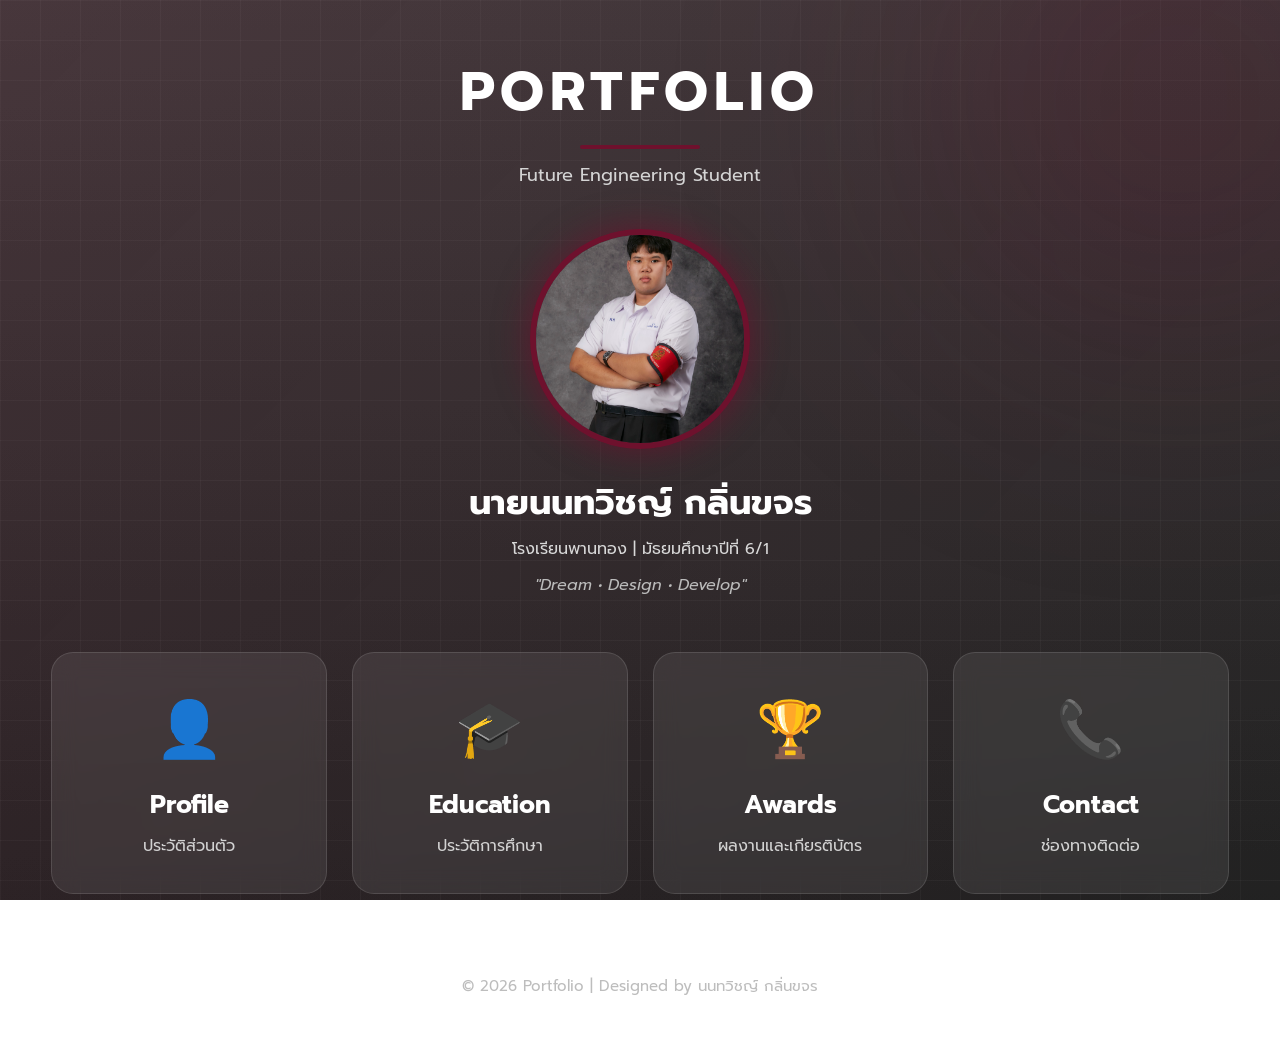
==== commit c2530187: "Update profile image source in index.html" ====
--- a/index.html
+++ b/index.html
@@ -23,7 +23,7 @@
     <!-- Hero -->
     <section class="hero">
 
-        <img src="image/profile.jpg" alt="Profile" class="profile-img">
+        <img src="image/Pantong 20250196.jpeg" alt="Profile" class="profile-img">
 
         <h2>นายนนทวิชญ์ กลิ่นขจร</h2>
 
--- a/style.css
+++ b/style.css
@@ -1,1219 +1,435 @@
-/* ==========================================
-   Engineering Portfolio
-   Developer : นนทวิชญ์ กลิ่นขจร
-   Version : 1.0
-========================================== */
-
-/* ---------- Google Font ---------- */
-
-@import url('https://fonts.googleapis.com/css2?family=Prompt:wght@300;400;500;600;700&display=swap');
-
-/* ---------- Reset ---------- */
-
+/* ===========================
+   PORTFOLIO ENGINEERING THEME
+=========================== */
 *{
     margin:0;
     padding:0;
     box-sizing:border-box;
-    text-decoration:none;
-    list-style:none;
-}
-
+}
 html{
     scroll-behavior:smooth;
 }
-
 body{
-
     font-family:'Prompt',sans-serif;
-
-    background:#f8f9fb;
-
-    color:#2d2d2d;
-
-    line-height:1.8;
-
-}
-
-/* ---------- Color ---------- */
-
-:root{
-
-    --primary:#c1121f;
-
-    --secondary:#780000;
-
-    --white:#ffffff;
-
-    --black:#222;
-
-    --gray:#666;
-
-    --light:#f8f9fb;
-
-    --shadow:0 10px 30px rgba(0,0,0,.08);
-
-    --radius:18px;
-
-}
-
-/* ---------- Container ---------- */
-
+    color:#fff;
+    min-height:100vh;
+    background:
+    linear-gradient(rgba(10,10,10,.78),rgba(10,10,10,.88)),
+    url("image/background.jpg");
+    background-size:cover;
+    background-position:center;
+    background-repeat:no-repeat;
+    background-attachment:fixed;
+}
+/* Overlay */
+.overlay{
+    position:fixed;
+    inset:0;
+    background:
+    linear-gradient(
+    135deg,
+    rgba(110,17,45,.18),
+    rgba(0,0,0,.15)
+    );
+    z-index:-1;
+}
+/* Container */
 .container{
-
-    width:90%;
-
+    width:92%;
     max-width:1200px;
-
-    margin:auto;
-
-}
-
-/* ---------- Navbar ---------- */
-
+    margin:50px auto;
+}
+/* Header */
 header{
-
-    position:sticky;
-
-    top:0;
-
-    background:#fff;
-
-    box-shadow:0 3px 15px rgba(0,0,0,.05);
-
-    z-index:999;
-
-}
-
-.navbar{
-
-    width:90%;
-
-    max-width:1200px;
-
-    margin:auto;
-
+    text-align:center;
+    margin-bottom:40px;
+}
+header h1{
+    font-size:55px;
+    letter-spacing:6px;
+    color:#ffffff;
+}
+.subtitle{
+    color:#d4d4d4;
+    margin-top:10px;
+    font-size:18px;
+}
+/* Hero */
+.hero{
+    text-align:center;
+    margin-bottom:55px;
+}
+.profile-img{
+    width:220px;
+    height:220px;
+    border-radius:50%;
+    object-fit:cover;
+    border:6px solid #6E112D;
+    box-shadow:0 0 35px rgba(110,17,45,.75);
+    transition:.4s;
+}
+.profile-img:hover{
+    transform:scale(1.05);
+}
+.hero h2{
+    margin-top:20px;
+    font-size:35px;
+}
+.school{
+    color:#d8d8d8;
+    margin-top:8px;
+}
+.quote{
+    margin-top:12px;
+    color:#bbbbbb;
+    font-style:italic;
+}
+/* MENU */
+.menu{
+    display:grid;
+    grid-template-columns:repeat(auto-fit,minmax(230px,1fr));
+    gap:25px;
+}
+/* Card */
+.card{
+    background:rgba(255,255,255,.08);
+    backdrop-filter:blur(12px);
+    border:1px solid rgba(255,255,255,.12);
+    border-radius:22px;
+    padding:35px;
+    text-align:center;
+    color:white;
+    text-decoration:none;
+    transition:.35s;
+}
+.card span{
+    font-size:55px;
+}
+.card h3{
+    margin-top:15px;
+    font-size:25px;
+}
+.card p{
+    margin-top:10px;
+    color:#d2d2d2;
+}
+.card:hover{
+    transform:translateY(-10px);
+    box-shadow:0 15px 35px rgba(110,17,45,.45);
+    border-color:#6E112D;
+}
+/* Footer */
+footer{
+    margin-top:60px;
+    text-align:center;
+    color:#bdbdbd;
+    font-size:15px;
+}
+/* ===========================
+   BUTTON
+=========================== */
+.back-btn{
+    display:inline-block;
+    margin-top:20px;
+    padding:10px 22px;
+    background:#6E112D;
+    color:#fff;
+    text-decoration:none;
+    border-radius:10px;
+    transition:.3s;
+}
+.back-btn:hover{
+    background:#8B1E3F;
+    transform:translateY(-3px);
+}
+/* ===========================
+   PROFILE
+=========================== */
+.profile-box{
     display:flex;
-
-    justify-content:space-between;
-
+    flex-wrap:wrap;
+    gap:40px;
     align-items:center;
-
-    padding:18px 0;
-
-}
-
-.logo{
-
-    display:flex;
-
-    align-items:center;
-
-    gap:10px;
-
-    color:var(--primary);
-
-    font-size:24px;
-
-    font-weight:700;
-
-}
-
-.logo i{
-
-    font-size:28px;
-
-}
-
-.menu{
-
-    display:flex;
-
+    justify-content:center;
+    background:rgba(255,255,255,.08);
+    backdrop-filter:blur(15px);
+    border-radius:25px;
+    padding:40px;
+    margin-top:35px;
+}
+.left{
+    flex:1;
+    min-width:260px;
+    text-align:center;
+}
+.right{
+    flex:2;
+    min-width:300px;
+}
+.right h2{
+    font-size:36px;
+    margin-bottom:25px;
+}
+.right p{
+    margin:12px 0;
+    color:#ddd;
+    font-size:18px;
+}
+/* Skill */
+.skill{
+    display:grid;
+    grid-template-columns:repeat(auto-fit,minmax(250px,1fr));
+    gap:20px;
+    margin-top:35px;
+}
+.skill-card{
+    background:rgba(255,255,255,.08);
+    padding:25px;
+    border-radius:18px;
+    transition:.35s;
+}
+.skill-card:hover{
+    transform:translateY(-8px);
+    box-shadow:0 10px 25px rgba(110,17,45,.5);
+}
+.skill-card h3{
+    margin-bottom:15px;
+}
+/* ===========================
+   EDUCATION
+=========================== */
+.education{
+    margin-top:40px;
+}
+.edu-card{
+    background:rgba(255,255,255,.08);
+    padding:30px;
+    border-radius:20px;
+    margin-bottom:25px;
+    transition:.3s;
+}
+.edu-card:hover{
+    border-left:6px solid #6E112D;
+    transform:translateX(8px);
+}
+.edu-card h3{
+    margin-bottom:18px;
+    font-size:26px;
+}
+.edu-card p{
+    margin:8px 0;
+    color:#ddd;
+}
+/* ===========================
+   GOAL
+=========================== */
+.future{
+    margin-top:45px;
+}
+.future-card{
+    background:rgba(255,255,255,.08);
+    border-radius:20px;
+    padding:30px;
+}
+/* ===========================
+   AWARDS
+=========================== */
+.award-grid{
+    display:grid;
+    grid-template-columns:repeat(auto-fit,minmax(300px,1fr));
     gap:30px;
-
-}
-
-.menu li a{
-
-    color:#444;
-
-    font-weight:500;
-
-    transition:.3s;
-
-}
-
-.menu li a:hover{
-
-    color:var(--primary);
-
-}
-
-.active{
-
-    color:var(--primary)!important;
-
-}
-
-/* ---------- Hero ---------- */
-
-.hero{
-
-    width:90%;
-
-    max-width:1200px;
-
-    margin:70px auto;
-
-    display:flex;
-
-    justify-content:space-between;
-
-    align-items:center;
-
-    gap:60px;
-
-}
-
-/* ==========================================
-   HERO SECTION
-========================================== */
-
-.hero{
-
-    min-height:85vh;
-
-}
-
-.hero-content{
-
-    flex:1;
-
-}
-
-.subtitle{
-
-    display:inline-block;
-
-    background:#ffe5e8;
-
-    color:var(--primary);
-
-    padding:10px 18px;
-
-    border-radius:30px;
-
-    font-size:15px;
-
-    font-weight:500;
-
-    margin-bottom:20px;
-
-}
-
-.hero-content h1{
-
-    font-size:56px;
-
-    color:var(--black);
-
-    margin-bottom:10px;
-
-    line-height:1.2;
-
-}
-
-.hero-content h1 span{
-
-    color:var(--primary);
-
-}
-
-.hero-content h2{
-
-    font-size:28px;
-
-    color:var(--gray);
-
-    font-weight:500;
-
-    margin-bottom:25px;
-
-}
-
-.description{
-
-    color:#555;
-
-    font-size:17px;
-
-    max-width:650px;
-
-    text-align:justify;
-
-    margin-bottom:35px;
-
-}
-
-/* ==========================================
-   BUTTON
-========================================== */
-
-.hero-button{
-
-    display:flex;
-
-    gap:18px;
-
-    flex-wrap:wrap;
-
-}
-
-.btn-red{
-
-    background:var(--primary);
-
-    color:#fff;
-
-    padding:14px 30px;
-
-    border-radius:40px;
-
-    font-weight:600;
-
-    transition:.3s;
-
-    box-shadow:0 8px 20px rgba(193,18,31,.25);
-
-}
-
-.btn-red:hover{
-
-    transform:translateY(-4px);
-
-    background:var(--secondary);
-
-}
-
-.btn-white{
-
-    background:#fff;
-
-    color:var(--primary);
-
-    border:2px solid var(--primary);
-
-    padding:14px 30px;
-
-    border-radius:40px;
-
-    font-weight:600;
-
-    transition:.3s;
-
-}
-
-.btn-white:hover{
-
-    background:var(--primary);
-
-    color:#fff;
-
-    transform:translateY(-4px);
-
-}
-
-/* ==========================================
-   PROFILE IMAGE
-========================================== */
-
-.hero-image{
-
-    flex:1;
-
-    display:flex;
-
-    justify-content:center;
-
-}
-
-.image-card{
-
-    width:380px;
-
-    height:380px;
-
-    border-radius:50%;
-
+    margin-top:40px;
+}
+.award-card{
+    background:rgba(255,255,255,.08);
+    border-radius:22px;
     overflow:hidden;
-
-    border:8px solid #fff;
-
-    box-shadow:0 15px 40px rgba(193,18,31,.18);
-
     transition:.4s;
-
-}
-
-.image-card:hover{
-
-    transform:translateY(-8px);
-
-}
-
-.image-card img{
-
+}
+.award-card img{
     width:100%;
-
-    height:100%;
-
+    height:250px;
     object-fit:cover;
-
-}
-
-/* ==========================================
-   QUOTE
-========================================== */
-
-.quote{
-
-    width:90%;
-
-    max-width:900px;
-
-    margin:80px auto;
-
-    text-align:center;
-
-}
-
-.quote blockquote{
-
-    font-size:30px;
-
-    color:var(--primary);
-
-    font-weight:600;
-
-    line-height:1.6;
-
-}
-
-.quote p{
-
-    margin-top:20px;
-
-    color:var(--gray);
-
-    font-size:18px;
-
-}
-/* ==========================================
-   SECTION TITLE
-========================================== */
-
-.section-title{
-
-    text-align:center;
-
-    margin-bottom:60px;
-
-}
-
-.section-title h2{
-
-    font-size:42px;
-
-    color:var(--black);
-
-    margin-bottom:15px;
-
-    position:relative;
-
-    display:inline-block;
-
-}
-
-.section-title h2::after{
-
-    content:"";
-
-    width:70px;
-
-    height:4px;
-
-    background:var(--primary);
-
-    border-radius:20px;
-
-    position:absolute;
-
-    left:50%;
-
-    transform:translateX(-50%);
-
-    bottom:-12px;
-
-}
-
-.section-title p{
-
-    color:var(--gray);
-
-    max-width:700px;
-
-    margin:30px auto 0;
-
-    font-size:17px;
-
-}
-
-/* ==========================================
-   ABOUT
-========================================== */
-
-.about{
-
-    width:90%;
-
-    max-width:1200px;
-
-    margin:100px auto;
-
-}
-
-.about-container{
-
-    display:grid;
-
-    grid-template-columns:2fr 1fr;
-
-    gap:40px;
-
-    align-items:start;
-
-}
-
-.about-box{
-
-    background:#fff;
-
-    padding:40px;
-
-    border-radius:20px;
-
-    box-shadow:var(--shadow);
-
-}
-
-.about-box p{
-
-    margin-bottom:18px;
-
-    text-align:justify;
-
-    color:#555;
-
-}
-
-/* ==========================================
-   PERSONAL INFO
-========================================== */
-
-.personal-info{
-
-    width:90%;
-
-    max-width:1200px;
-
-    margin:100px auto;
-
-}
-
-.info-grid{
-
-    display:grid;
-
-    grid-template-columns:repeat(2,1fr);
-
-    gap:25px;
-
-}
-
-.info-card{
-
-    background:#fff;
-
-    padding:25px;
-
-    border-radius:18px;
-
-    box-shadow:var(--shadow);
-
-    transition:.35s;
-
-    border-left:5px solid var(--primary);
-
-}
-
-.info-card:hover{
-
-    transform:translateY(-8px);
-
-}
-
-.info-card h3{
-
-    color:var(--primary);
-
-    margin-bottom:10px;
-
-    font-size:18px;
-
-}
-
-.info-card p{
-
-    color:#555;
-
-}
-
-/* ==========================================
-   MOTTO
-========================================== */
-
-.motto{
-
-    width:90%;
-
-    max-width:900px;
-
-    margin:100px auto;
-
-    background:#fff;
-
-    padding:50px;
-
-    border-radius:25px;
-
-    text-align:center;
-
-    box-shadow:var(--shadow);
-
-}
-
-.motto blockquote{
-
-    font-size:28px;
-
-    color:var(--primary);
-
-    font-weight:600;
-
-    line-height:1.8;
-
-}
-
-.motto p{
-
-    margin-top:25px;
-
-    color:var(--gray);
-
-    font-size:17px;
-
-}
-
-/* ==========================================
-   PAGE HEADER
-========================================== */
-
-.page-header{
-
-    width:90%;
-
-    max-width:1000px;
-
-    margin:80px auto;
-
-    text-align:center;
-
-}
-
-.page-header h1{
-
-    font-size:48px;
-
-    color:var(--black);
-
-    margin-bottom:20px;
-
-}
-
-.page-header p{
-
-    color:var(--gray);
-
-    font-size:18px;
-
-}
-
-/* ==========================================
-   JOURNEY / ACTIVITIES
-========================================== */
-
-.journey,
-.activities{
-
-    width:90%;
-    max-width:1200px;
-    margin:100px auto;
-
-}
-
-.journey-container,
-.activities-grid{
-
-    display:grid;
-    grid-template-columns:repeat(auto-fit,minmax(320px,1fr));
-    gap:30px;
-
-}
-
-.journey-card,
-.activity-card{
-
-    background:#fff;
-    border-radius:20px;
-    overflow:hidden;
-    box-shadow:var(--shadow);
-    transition:.35s;
-
-}
-
-.journey-card:hover,
-.activity-card:hover{
-
+}
+.award-card h3{
+    padding:20px;
+    text-align:center;
+}
+.award-card:hover{
     transform:translateY(-10px);
-
-}
-
-.journey-card img,
-.activity-card img{
-
-    width:100%;
-    height:220px;
-    object-fit:cover;
-
-}
-
-.journey-content,
-.activity-content{
-
-    padding:25px;
-
-}
-
-.journey-content h3,
-.activity-content h3{
-
-    color:var(--primary);
-    margin-bottom:15px;
-
-}
-
-.journey-content p,
-.activity-content p{
-
-    color:#555;
-    text-align:justify;
-
-}
-
-/* ==========================================
-   CERTIFICATES
-========================================== */
-
-.certificate{
-
-    width:90%;
-    max-width:1200px;
-    margin:100px auto;
-
-}
-
-.certificate-grid{
-
+    box-shadow:0 15px 35px rgba(110,17,45,.55);
+}
+/* ===========================
+   CONTACT
+=========================== */
+.contact-box{
     display:grid;
     grid-template-columns:repeat(auto-fit,minmax(260px,1fr));
     gap:25px;
-
-}
-
-.certificate-card{
-
-    background:#fff;
-    border-radius:18px;
-    overflow:hidden;
-    box-shadow:var(--shadow);
+    margin-top:40px;
+}
+.contact-card{
+    background:rgba(255,255,255,.08);
+    border-radius:20px;
+    padding:30px;
+    text-align:center;
     transition:.3s;
-    text-align:center;
-
-}
-
-.certificate-card:hover{
-
-    transform:scale(1.03);
-
-}
-
-.certificate-card img{
-
-    width:100%;
-    height:220px;
-    object-fit:cover;
-
-}
-
-.certificate-card h3{
-
-    color:var(--primary);
-    margin:18px 0 10px;
-
-}
-
-.certificate-card p{
-
-    color:#666;
-    padding:0 20px 25px;
-
-}
-
-/* ==========================================
-   PROJECTS
-========================================== */
-
-.projects{
-
-    width:90%;
-    max-width:1200px;
-    margin:100px auto;
-
-}
-
-.project-grid{
-
-    display:grid;
-    grid-template-columns:repeat(auto-fit,minmax(340px,1fr));
-    gap:30px;
-
-}
-
-.project-card{
-
-    background:#fff;
-    padding:30px;
-    border-radius:20px;
-    box-shadow:var(--shadow);
-    transition:.3s;
-
-}
-
-.project-card:hover{
-
-    transform:translateY(-10px);
-
-}
-
-.project-card h3{
-
-    color:var(--primary);
-    margin-bottom:15px;
-
-}
-
-.project-card p{
-
-    color:#555;
-    margin-bottom:15px;
-    text-align:justify;
-
-}
-
-/* ==========================================
-   TIMELINE
-========================================== */
-
-.timeline{
-
-    width:90%;
-    max-width:900px;
-    margin:100px auto;
-
-}
-
-.timeline-box{
-
-    border-left:4px solid var(--primary);
-    padding-left:30px;
-
-}
-
-.timeline-item{
-
-    margin-bottom:45px;
-    position:relative;
-
-}
-
-.timeline-item::before{
-
-    content:"";
-    width:18px;
-    height:18px;
-    background:var(--primary);
-    border-radius:50%;
-    position:absolute;
-    left:-40px;
-    top:5px;
-
-}
-
-.timeline-item span{
-
-    color:var(--primary);
-    font-weight:700;
-
-}
-
-.timeline-item h3{
-
-    margin:8px 0;
-    color:#222;
-
-}
-
-.timeline-item p{
-
-    color:#666;
-
-}
-
-/* ==========================================
-   GOAL
-========================================== */
-
-.goal{
-
-    width:90%;
-    max-width:900px;
-    margin:100px auto;
-
-}
-
-.goal-card{
-
-    background:#fff;
-    padding:40px;
-    border-radius:20px;
-    box-shadow:var(--shadow);
-
-}
-
-.goal-card p{
-
-    text-align:justify;
-    color:#555;
-
-}
-
-
-/* ==========================================
-   GALLERY
-========================================== */
-
-.gallery{
-
-    width:90%;
-    max-width:1200px;
-    margin:100px auto;
-
-}
-
-.gallery-grid{
-
-    display:grid;
-    grid-template-columns:repeat(auto-fit,minmax(280px,1fr));
-    gap:20px;
-
-}
-
-.gallery-grid img{
-
-    width:100%;
-    height:260px;
-    object-fit:cover;
-    border-radius:18px;
-    box-shadow:var(--shadow);
-    transition:.35s;
-
-}
-
-.gallery-grid img:hover{
-
-    transform:scale(1.03);
-
-}
-
-/* ==========================================
-   CONTACT
-========================================== */
-
-.contact{
-
-    width:90%;
-    max-width:900px;
-    margin:100px auto;
-
-}
-
-.contact-grid{
-
-    display:grid;
-    grid-template-columns:repeat(auto-fit,minmax(220px,1fr));
-    gap:25px;
-
-}
-
-.contact-card{
-
-    background:#fff;
-    padding:30px;
-    border-radius:20px;
-    text-align:center;
-    box-shadow:var(--shadow);
-    transition:.35s;
-
-}
-
+}
 .contact-card:hover{
-
     transform:translateY(-8px);
-
-}
-
-.contact-card i{
-
-    font-size:42px;
-    color:var(--primary);
-    margin-bottom:15px;
-
-}
-
+    box-shadow:0 10px 25px rgba(110,17,45,.5);
+}
 .contact-card h3{
-
-    margin-bottom:10px;
-
-}
-
+    margin-bottom:18px;
+}
 .contact-card a{
-
-    color:var(--gray);
-
-}
-
+    color:white;
+    text-decoration:none;
+}
 .contact-card a:hover{
-
-    color:var(--primary);
-
-}
-
-/* ==========================================
-   FOOTER
-========================================== */
-
-footer{
-
-    background:#111;
-    color:#fff;
-    text-align:center;
-    padding:35px 20px;
-    margin-top:100px;
-
-}
-
-footer p{
-
-    color:#ddd;
-    line-height:1.8;
-
-}
-
-/* ==========================================
-   SCROLLBAR
-========================================== */
-
-::-webkit-scrollbar{
-
-    width:10px;
-
-}
-
-::-webkit-scrollbar-track{
-
-    background:#eee;
-
-}
-
-::-webkit-scrollbar-thumb{
-
-    background:var(--primary);
-    border-radius:10px;
-
-}
-
-::-webkit-scrollbar-thumb:hover{
-
-    background:var(--secondary);
-
-}
-
-/* ==========================================
-   SIMPLE ANIMATION
-========================================== */
-
-.hero,
-.about,
-.profile-hero,
-.education,
-.timeline,
-.activities,
-.certificate,
-.projects,
-.gallery,
-.contact{
-
-    animation:fadeUp .8s ease;
-
-}
-
+    color:#ffb8c9;
+}
+/* ===========================
+   ANIMATION
+=========================== */
 @keyframes fadeUp{
-
     from{
-
         opacity:0;
-        transform:translateY(30px);
-
+        transform:translateY(35px);
     }
-
     to{
-
         opacity:1;
         transform:translateY(0);
-
     }
-
-}
-
-/* ==========================================
-   RESPONSIVE
-========================================== */
-
-@media(max-width:992px){
-
-    .hero,
-    .about-container,
-    .profile-hero{
-
-        flex-direction:column;
-        display:flex;
-        text-align:center;
-
-    }
-
-    .hero-content{
-
-        order:2;
-
-    }
-
-    .hero-image{
-
-        order:1;
-
-    }
-
-    .info-grid{
-
-        grid-template-columns:1fr;
-
-    }
-
-}
-
+}
+.container{
+    animation:fadeUp .9s ease;
+}
+/* ===========================
+   SCROLLBAR
+=========================== */
+::-webkit-scrollbar{
+    width:10px;
+}
+::-webkit-scrollbar-track{
+    background:#111;
+}
+::-webkit-scrollbar-thumb{
+    background:#6E112D;
+    border-radius:20px;
+}
+::-webkit-scrollbar-thumb:hover{
+    background:#8B1E3F;
+}
+/* ===========================
+   SELECTION
+=========================== */
+::selection{
+    background:#6E112D;
+    color:#fff;
+}
+/* ===========================
+   BACKGROUND GRID
+=========================== */
+body::before{
+    content:"";
+    position:fixed;
+    inset:0;
+    background-image:
+    linear-gradient(rgba(255,255,255,.04) 1px,transparent 1px),
+    linear-gradient(90deg,rgba(255,255,255,.04) 1px,transparent 1px);
+    background-size:40px 40px;
+    z-index:-2;
+}
+/* ===========================
+   RED LIGHT
+=========================== */
+body::after{
+    content:"";
+    position:fixed;
+    width:500px;
+    height:500px;
+    border-radius:50%;
+    background:rgba(110,17,45,.20);
+    filter:blur(130px);
+    top:-150px;
+    right:-150px;
+    z-index:-2;
+}
+/* ===========================
+   TITLE
+=========================== */
+h1{
+    position:relative;
+}
+h1::after{
+    content:"";
+    width:120px;
+    height:4px;
+    background:#6E112D;
+    display:block;
+    margin:12px auto;
+    border-radius:20px;
+}
+/* ===========================
+   IMAGE EFFECT
+=========================== */
+img{
+    transition:.4s;
+}
+img:hover{
+    transform:scale(1.03);
+}
+/* ===========================
+   GLASS BORDER
+=========================== */
+.card,
+.skill-card,
+.edu-card,
+.future-card,
+.award-card,
+.contact-card,
+.profile-box{
+    border:1px solid rgba(255,255,255,.12);
+}
+/* ===========================
+   MOBILE
+=========================== */
 @media(max-width:768px){
-
-    .navbar{
-
-        flex-direction:column;
-        gap:20px;
-
-    }
-
-    .menu{
-
-        flex-wrap:wrap;
-        justify-content:center;
-        gap:15px;
-
-    }
-
-    .hero-content h1{
-
-        font-size:40px;
-
-    }
-
-    .hero-content h2{
-
-        font-size:22px;
-
-    }
-
-    .section-title h2{
-
-        font-size:32px;
-
-    }
-
-    .page-header h1{
-
-        font-size:36px;
-
-    }
-
-    .image-card{
-
-        width:280px;
-        height:280px;
-
-    }
-
-}
-
-@media(max-width:480px){
-
-    .btn-red,
-    .btn-white{
-
-        width:100%;
-        text-align:center;
-
-    }
-
-    .hero-button{
-
-        flex-direction:column;
-
-    }
-
-}
+header h1{
+    font-size:38px;
+}
+.hero h2{
+    font-size:28px;
+}
+.profile-img{
+    width:170px;
+    height:170px;
+}
+.profile-box{
+    flex-direction:column;
+    text-align:center;
+}
+.right{
+    text-align:center;
+}
+.menu{
+    grid-template-columns:1fr;
+}
+.award-grid{
+    grid-template-columns:1fr;
+}
+.contact-box{
+    grid-template-columns:1fr;
+}
+.skill{
+    grid-template-columns:1fr;
+}
+}
+/* ===========================
+   FOOTER
+=========================== */
+footer{
+    border-top:1px solid rgba(255,255,255,.1);
+    padding-top:20px;
+}
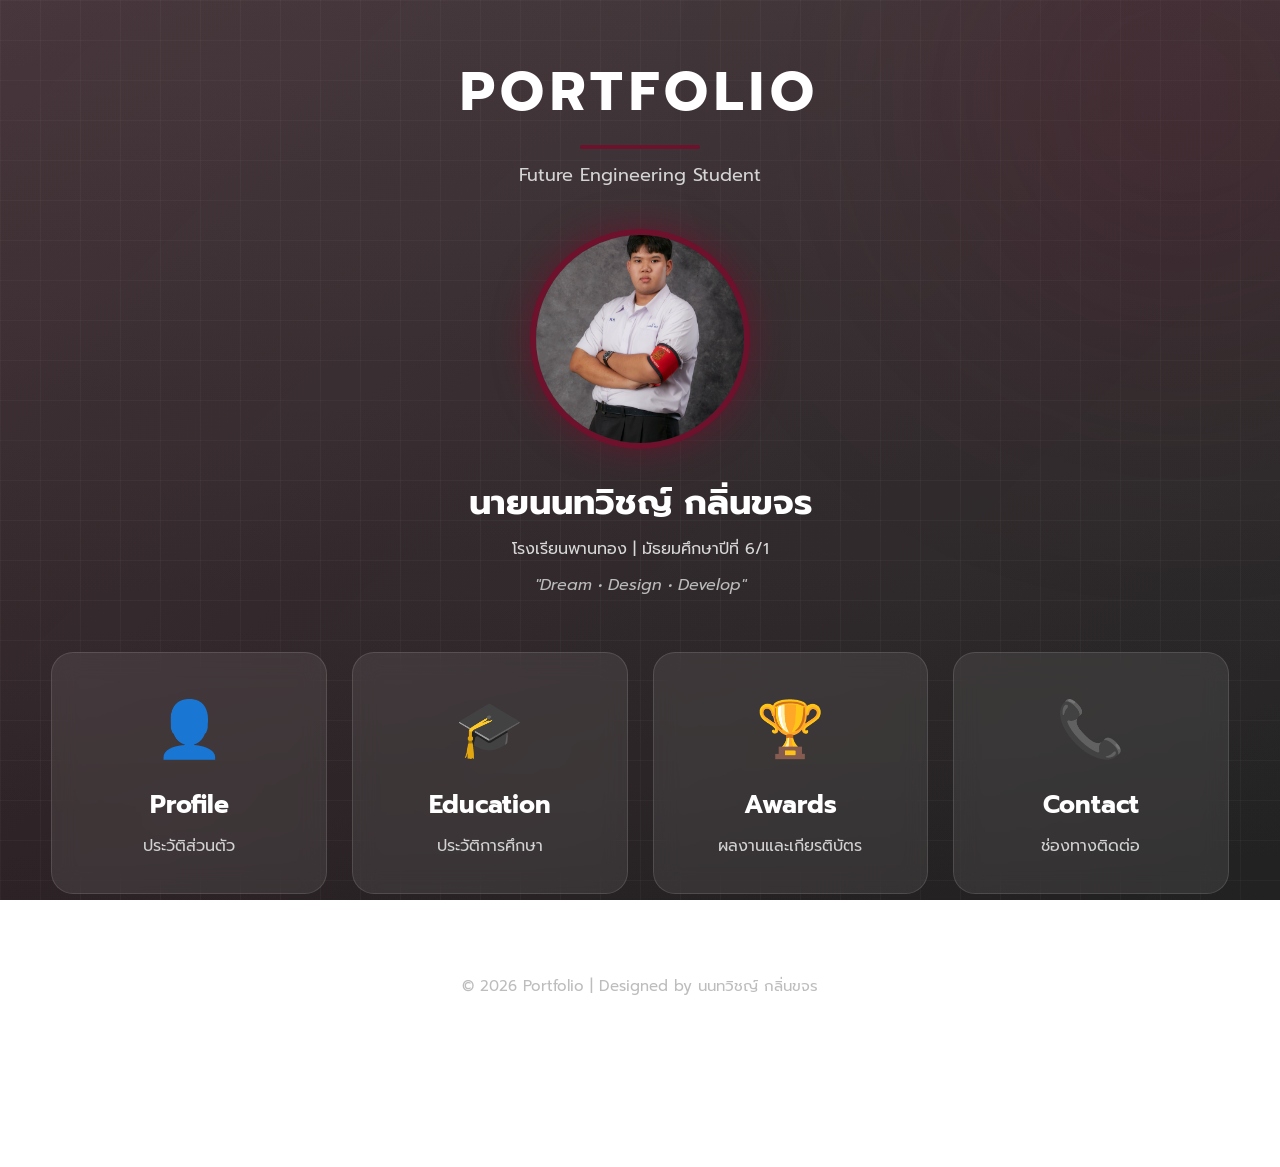
==== commit e8dee3e5: "Add gear elements to index.html Added multiple gear div elements to the HTML." ====
--- a/index.html
+++ b/index.html
@@ -75,3 +75,8 @@
 
 </body>
 </html>
+<div class="gear gear1">⚙</div>
+<div class="gear gear2">⚙</div>
+<div class="gear gear3">⚙</div>
+<div class="gear gear4">⚙</div>
+<div class="gear gear5">⚙</div>
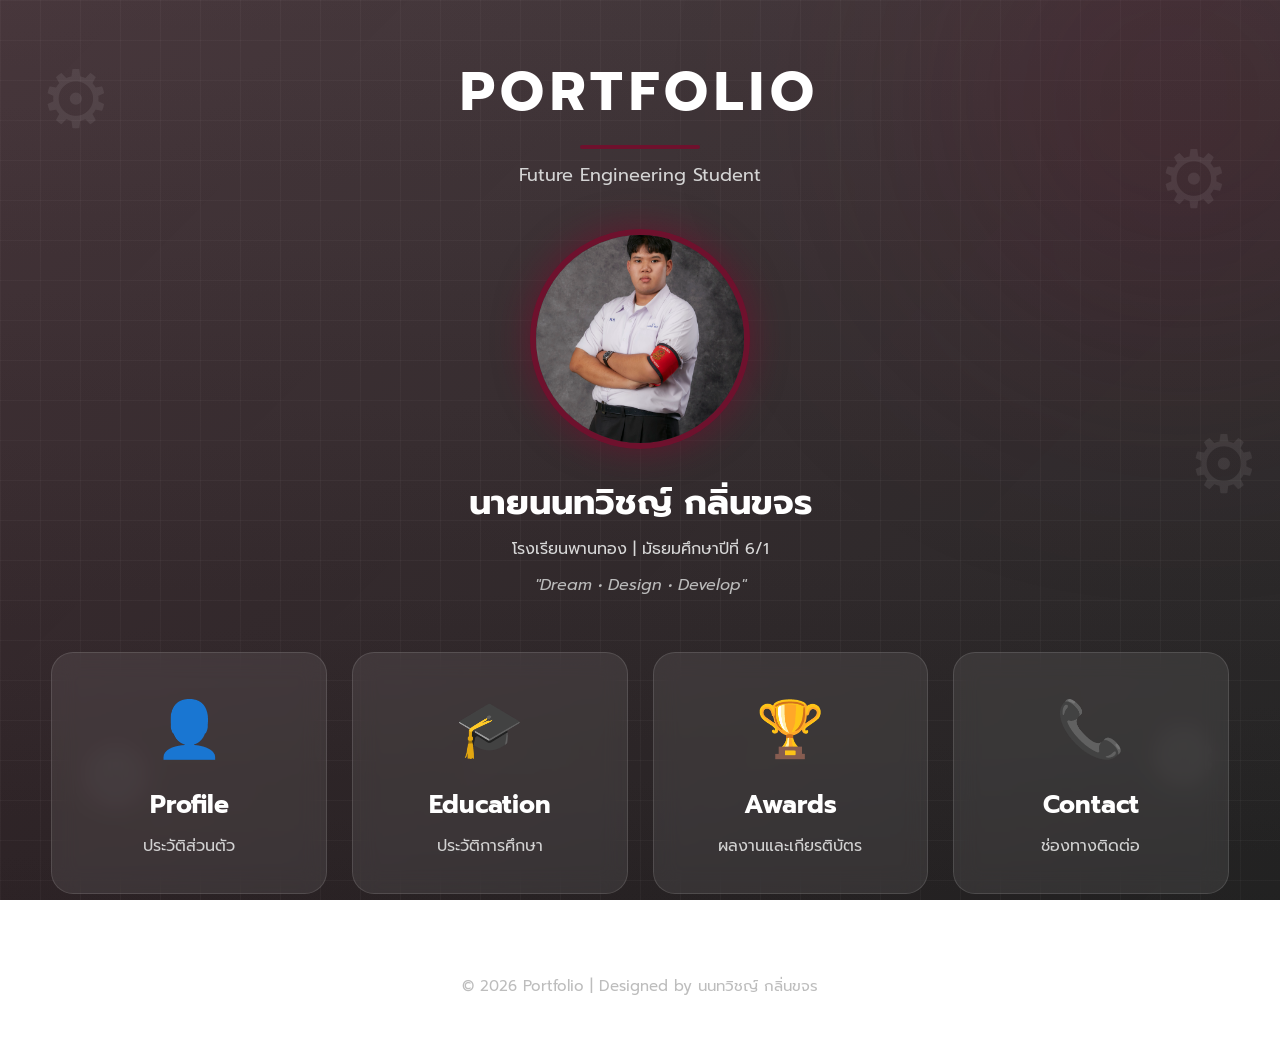
==== commit 44fd6782: "Update index.html" ====
--- a/index.html
+++ b/index.html
@@ -80,3 +80,5 @@
 <div class="gear gear3">⚙</div>
 <div class="gear gear4">⚙</div>
 <div class="gear gear5">⚙</div>
+
+<div class="gear"></div>
--- a/style.css
+++ b/style.css
@@ -433,3 +433,51 @@
     border-top:1px solid rgba(255,255,255,.1);
     padding-top:20px;
 }
+/* ===== Gear Animation ===== */
+
+.gear{
+    position:fixed;
+    font-size:80px;
+    color:rgba(255,255,255,.08);
+    z-index:-1;
+    user-select:none;
+    animation:spin 10s linear infinite;
+}
+
+.gear1{
+    top:40px;
+    left:40px;
+}
+
+.gear2{
+    top:120px;
+    right:50px;
+    animation-duration:15s;
+}
+
+.gear3{
+    bottom:60px;
+    left:80px;
+    animation-duration:18s;
+}
+
+.gear4{
+    bottom:80px;
+    right:60px;
+    animation-duration:12s;
+}
+
+.gear5{
+    top:45%;
+    right:20px;
+    animation-duration:20s;
+}
+
+@keyframes spin{
+    from{
+        transform:rotate(0deg);
+    }
+    to{
+        transform:rotate(360deg);
+    }
+}
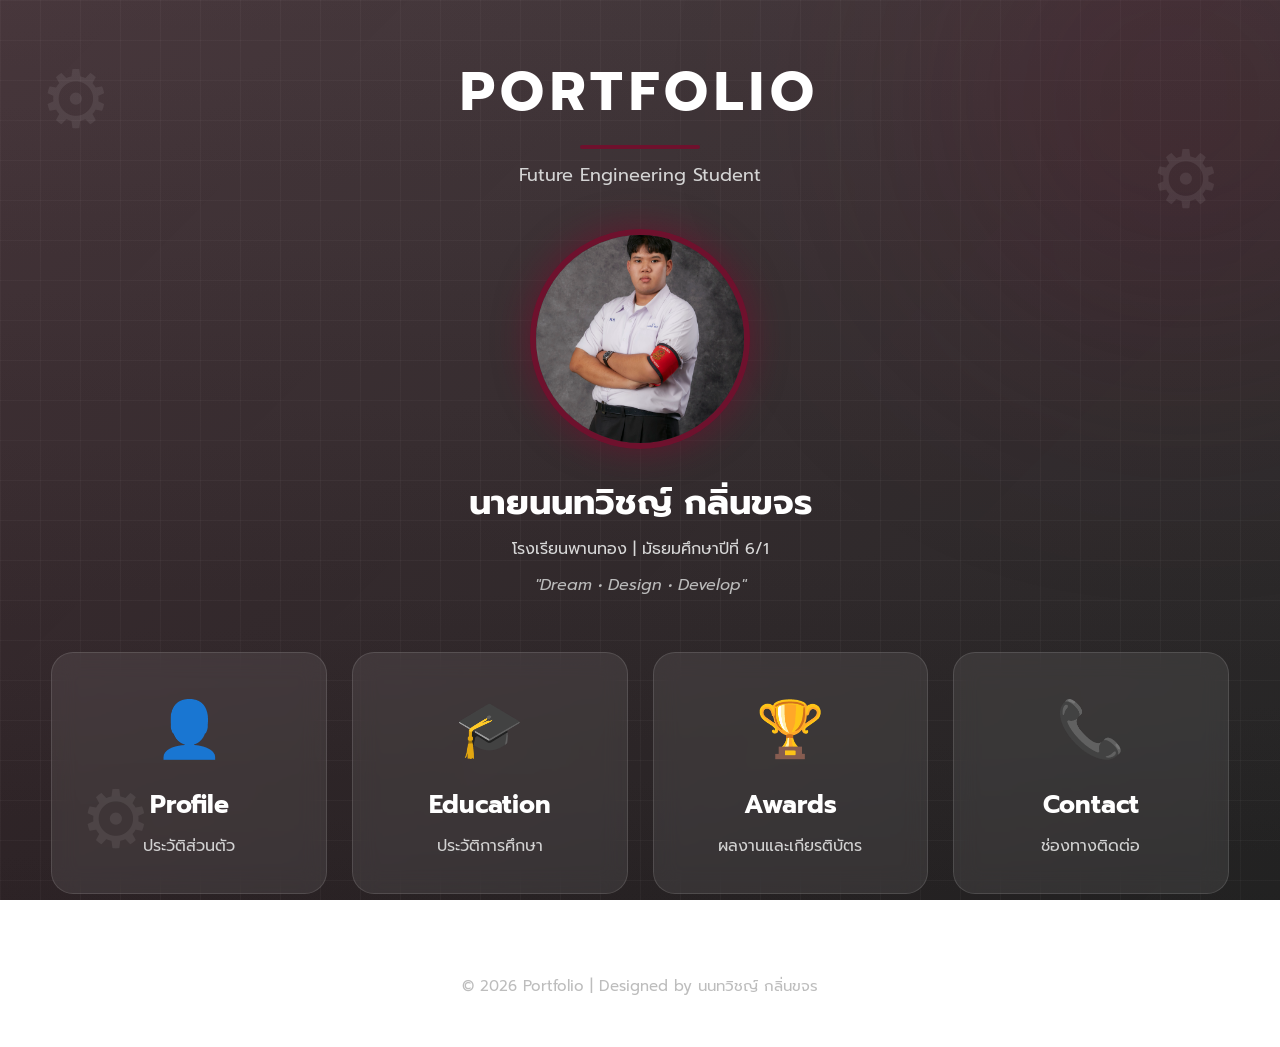
==== commit b1c59e2d: "Update index.html" ====
--- a/index.html
+++ b/index.html
@@ -8,6 +8,16 @@
     <link href="https://fonts.googleapis.com/css2?family=Prompt:wght@300;400;500;600;700&display=swap" rel="stylesheet">
     <link rel="stylesheet" href="style.css">
 </head>
+
+    <!-- เฟือง -->
+<div class="gear gear1">⚙</div>
+<div class="gear gear2">⚙</div>
+<div class="gear gear3">⚙</div>
+
+<script src="script.js"></script>
+</body>
+</html>
+
 <body>
 
 <div class="overlay"></div>
@@ -75,10 +85,3 @@
 
 </body>
 </html>
-<div class="gear gear1">⚙</div>
-<div class="gear gear2">⚙</div>
-<div class="gear gear3">⚙</div>
-<div class="gear gear4">⚙</div>
-<div class="gear gear5">⚙</div>
-
-<div class="gear"></div>
--- a/style.css
+++ b/style.css
@@ -481,3 +481,55 @@
         transform:rotate(360deg);
     }
 }
+
+.gear{
+    position:fixed;
+    width:80px;
+    height:80px;
+    background:url("image/gear.png") no-repeat center;
+    background-size:contain;
+    z-index:999;
+    pointer-events:none;
+
+    animation:
+        moveAround 20s linear infinite,
+        rotateGear 3s linear infinite;
+}
+
+@keyframes rotateGear{
+    from{
+        transform:rotate(0deg);
+    }
+    to{
+        transform:rotate(360deg);
+    }
+}
+
+@keyframes moveAround{
+
+    0%{
+        top:20px;
+        left:20px;
+    }
+
+    25%{
+        top:20px;
+        left:calc(100vw - 100px);
+    }
+
+    50%{
+        top:calc(100vh - 100px);
+        left:calc(100vw - 100px);
+    }
+
+    75%{
+        top:calc(100vh - 100px);
+        left:20px;
+    }
+
+    100%{
+        top:20px;
+        left:20px;
+    }
+
+}
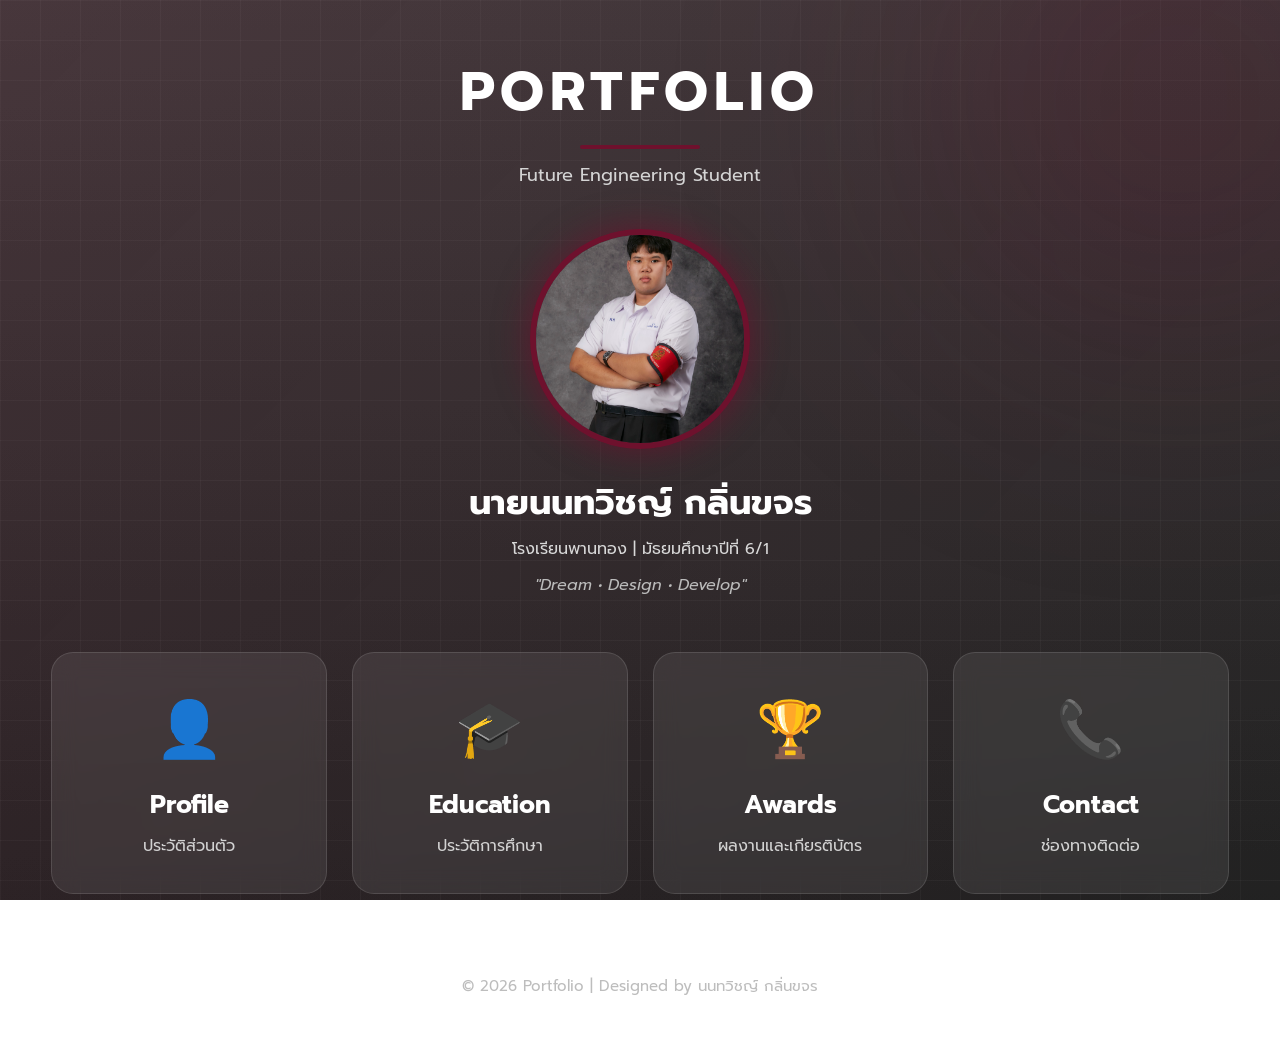
==== commit 1c56adce: "Remove gear elements and script from index.html Removed gear elements and script tag from the body." ====
--- a/index.html
+++ b/index.html
@@ -9,15 +9,7 @@
     <link rel="stylesheet" href="style.css">
 </head>
 
-    <!-- เฟือง -->
-<div class="gear gear1">⚙</div>
-<div class="gear gear2">⚙</div>
-<div class="gear gear3">⚙</div>
-
-<script src="script.js"></script>
-</body>
-</html>
-
+    
 <body>
 
 <div class="overlay"></div>
--- a/style.css
+++ b/style.css
@@ -433,103 +433,32 @@
     border-top:1px solid rgba(255,255,255,.1);
     padding-top:20px;
 }
-/* ===== Gear Animation ===== */
+
+/* =========================
+   MOVING GEARS
+========================= */
 
 .gear{
     position:fixed;
-    font-size:80px;
-    color:rgba(255,255,255,.08);
-    z-index:-1;
+    font-size:70px;
+    color:rgba(255,255,255,.12);
+    z-index:9999;
+    pointer-events:none;
     user-select:none;
-    animation:spin 10s linear infinite;
+    text-shadow:0 0 15px rgba(110,17,45,.6);
 }
 
 .gear1{
-    top:40px;
-    left:40px;
+    left:20px;
+    top:20px;
 }
 
 .gear2{
-    top:120px;
-    right:50px;
-    animation-duration:15s;
+    left:100px;
+    top:100px;
 }
 
 .gear3{
-    bottom:60px;
-    left:80px;
-    animation-duration:18s;
-}
-
-.gear4{
-    bottom:80px;
-    right:60px;
-    animation-duration:12s;
-}
-
-.gear5{
-    top:45%;
-    right:20px;
-    animation-duration:20s;
-}
-
-@keyframes spin{
-    from{
-        transform:rotate(0deg);
-    }
-    to{
-        transform:rotate(360deg);
-    }
-}
-
-.gear{
-    position:fixed;
-    width:80px;
-    height:80px;
-    background:url("image/gear.png") no-repeat center;
-    background-size:contain;
-    z-index:999;
-    pointer-events:none;
-
-    animation:
-        moveAround 20s linear infinite,
-        rotateGear 3s linear infinite;
-}
-
-@keyframes rotateGear{
-    from{
-        transform:rotate(0deg);
-    }
-    to{
-        transform:rotate(360deg);
-    }
-}
-
-@keyframes moveAround{
-
-    0%{
-        top:20px;
-        left:20px;
-    }
-
-    25%{
-        top:20px;
-        left:calc(100vw - 100px);
-    }
-
-    50%{
-        top:calc(100vh - 100px);
-        left:calc(100vw - 100px);
-    }
-
-    75%{
-        top:calc(100vh - 100px);
-        left:20px;
-    }
-
-    100%{
-        top:20px;
-        left:20px;
-    }
-
-}
+    left:180px;
+    top:180px;
+}
